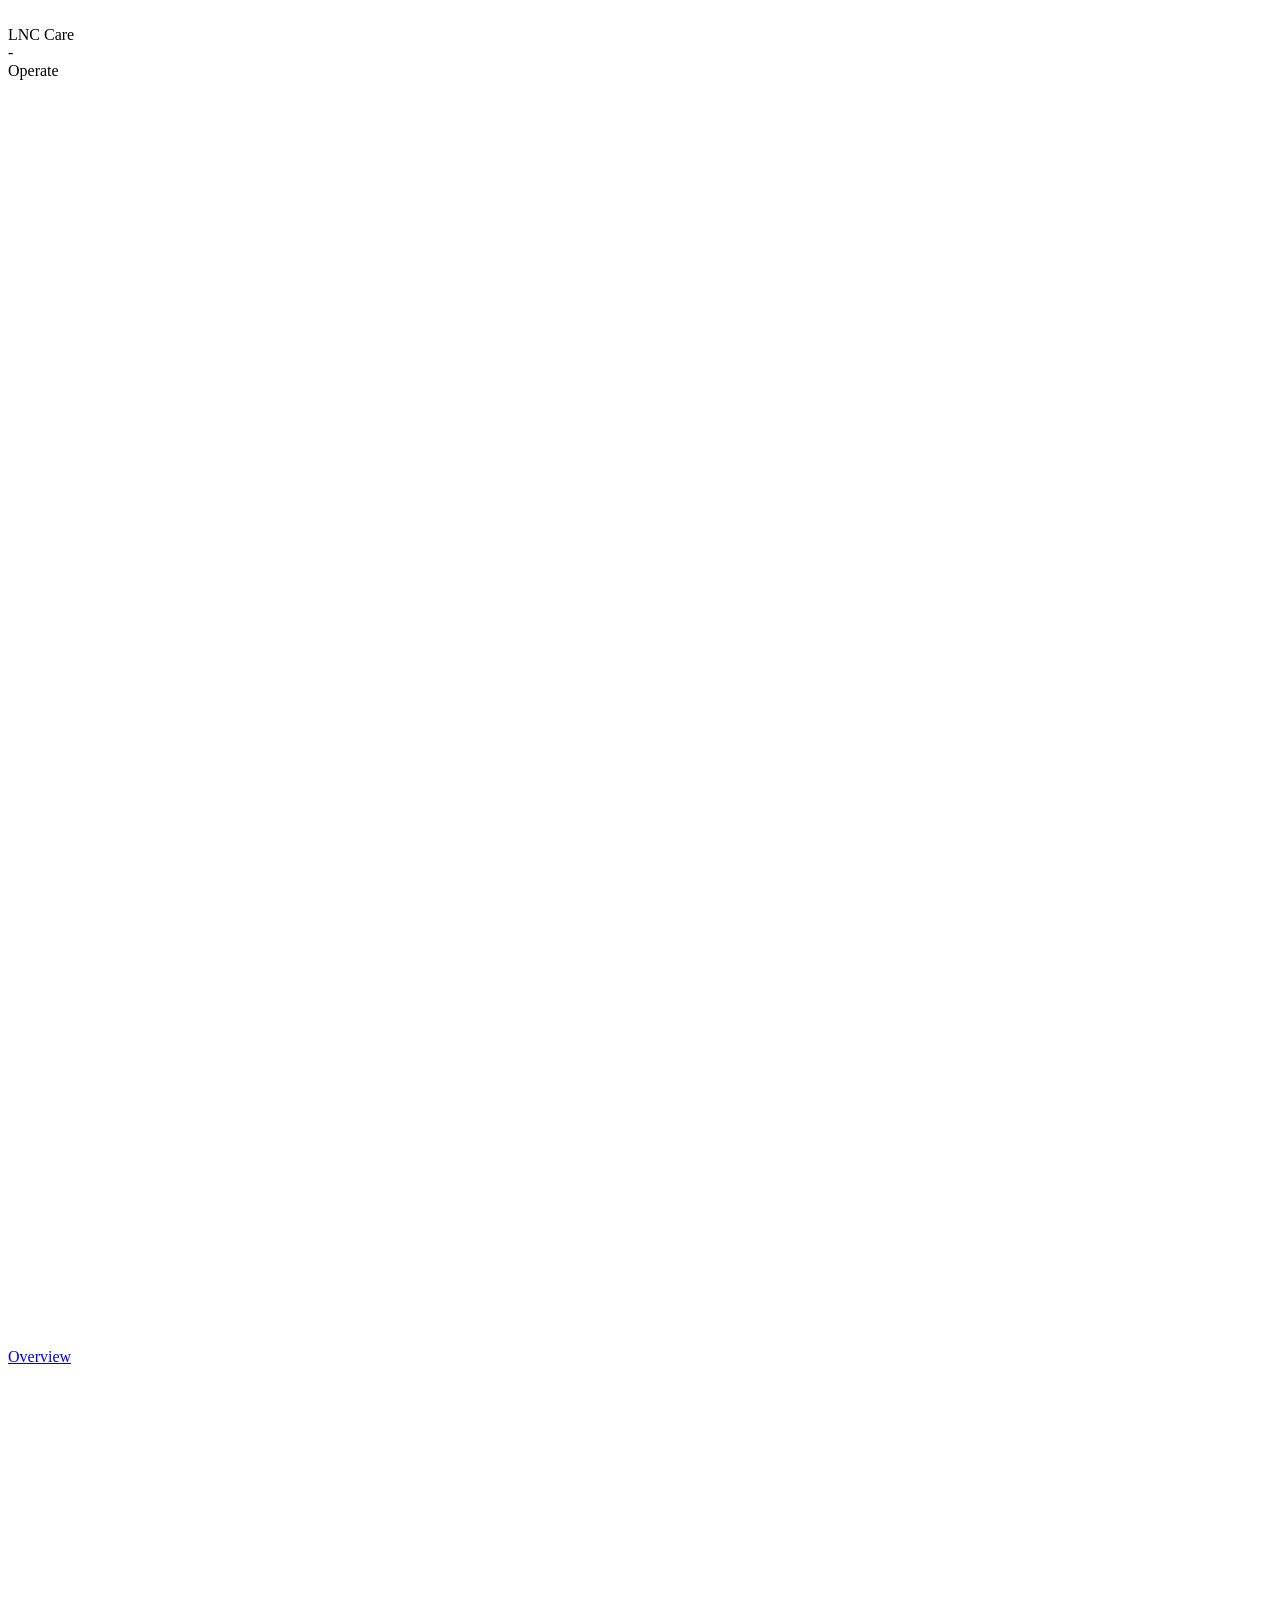
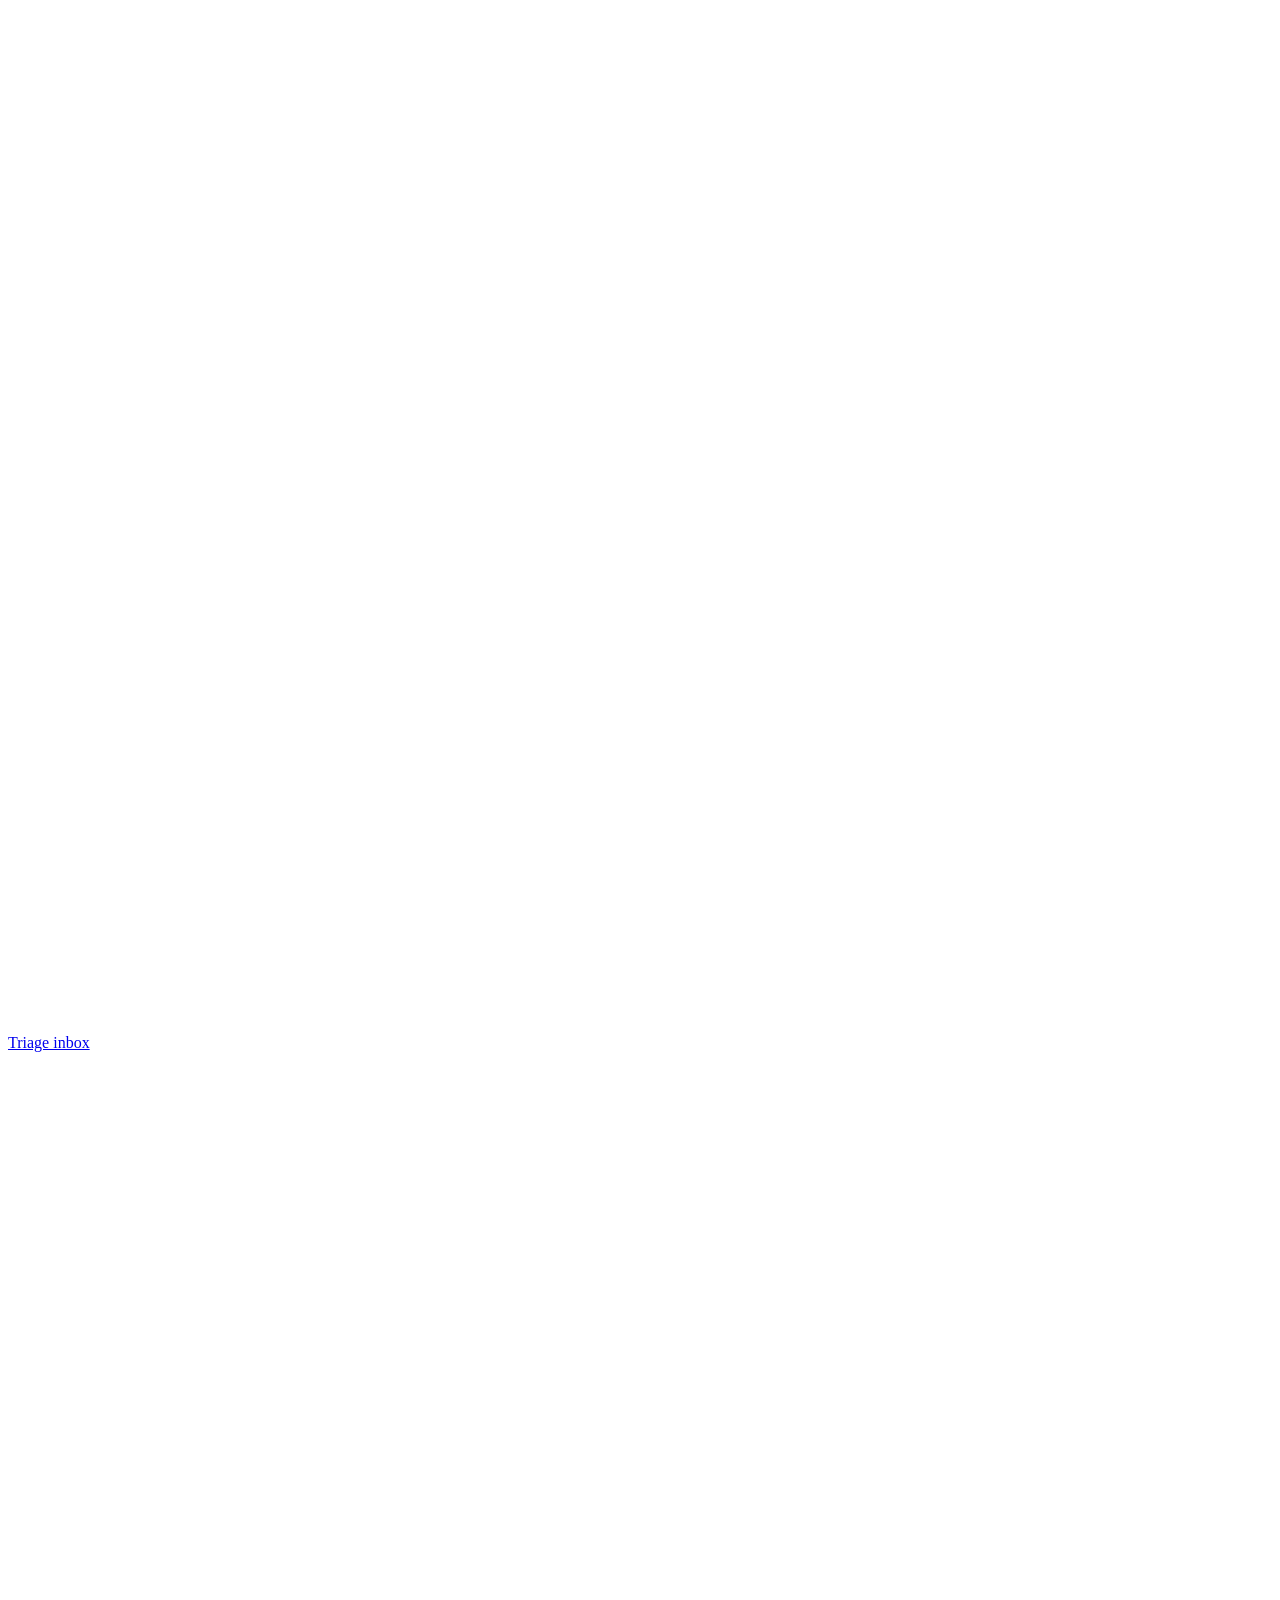
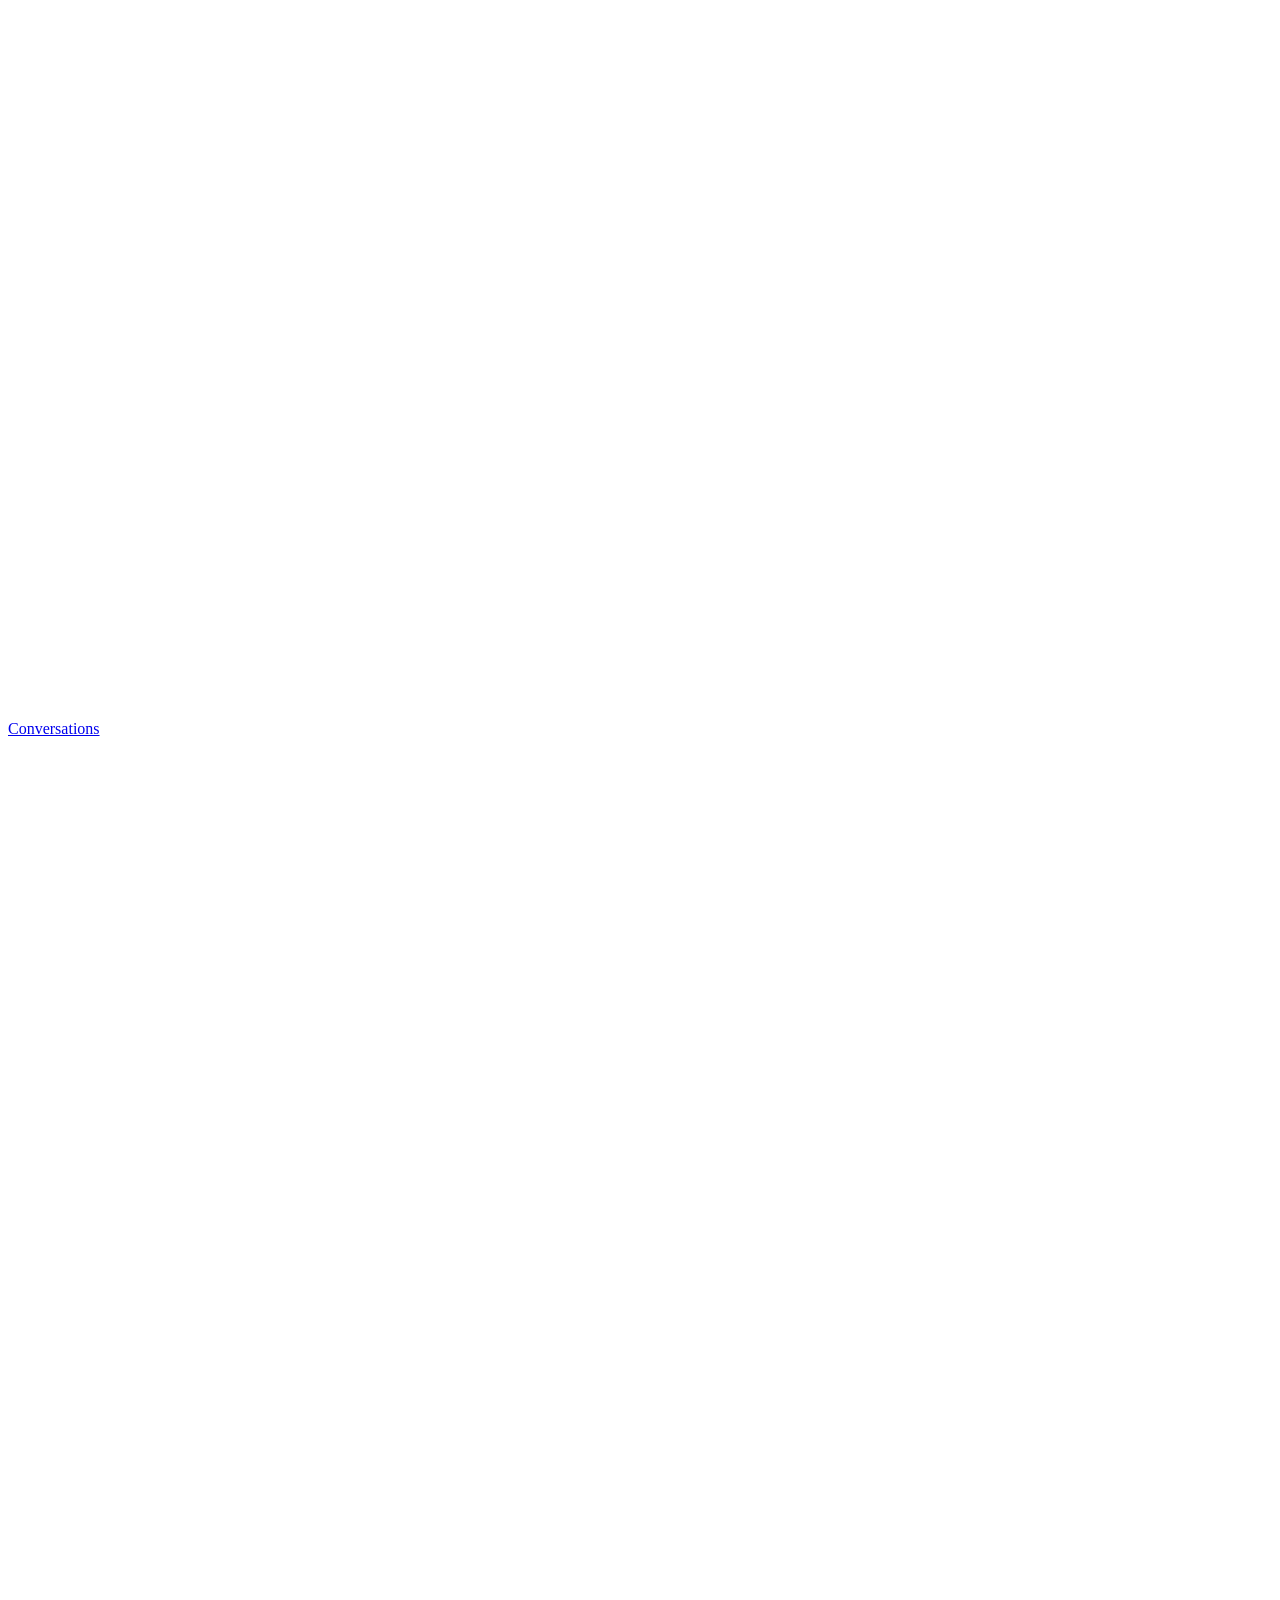
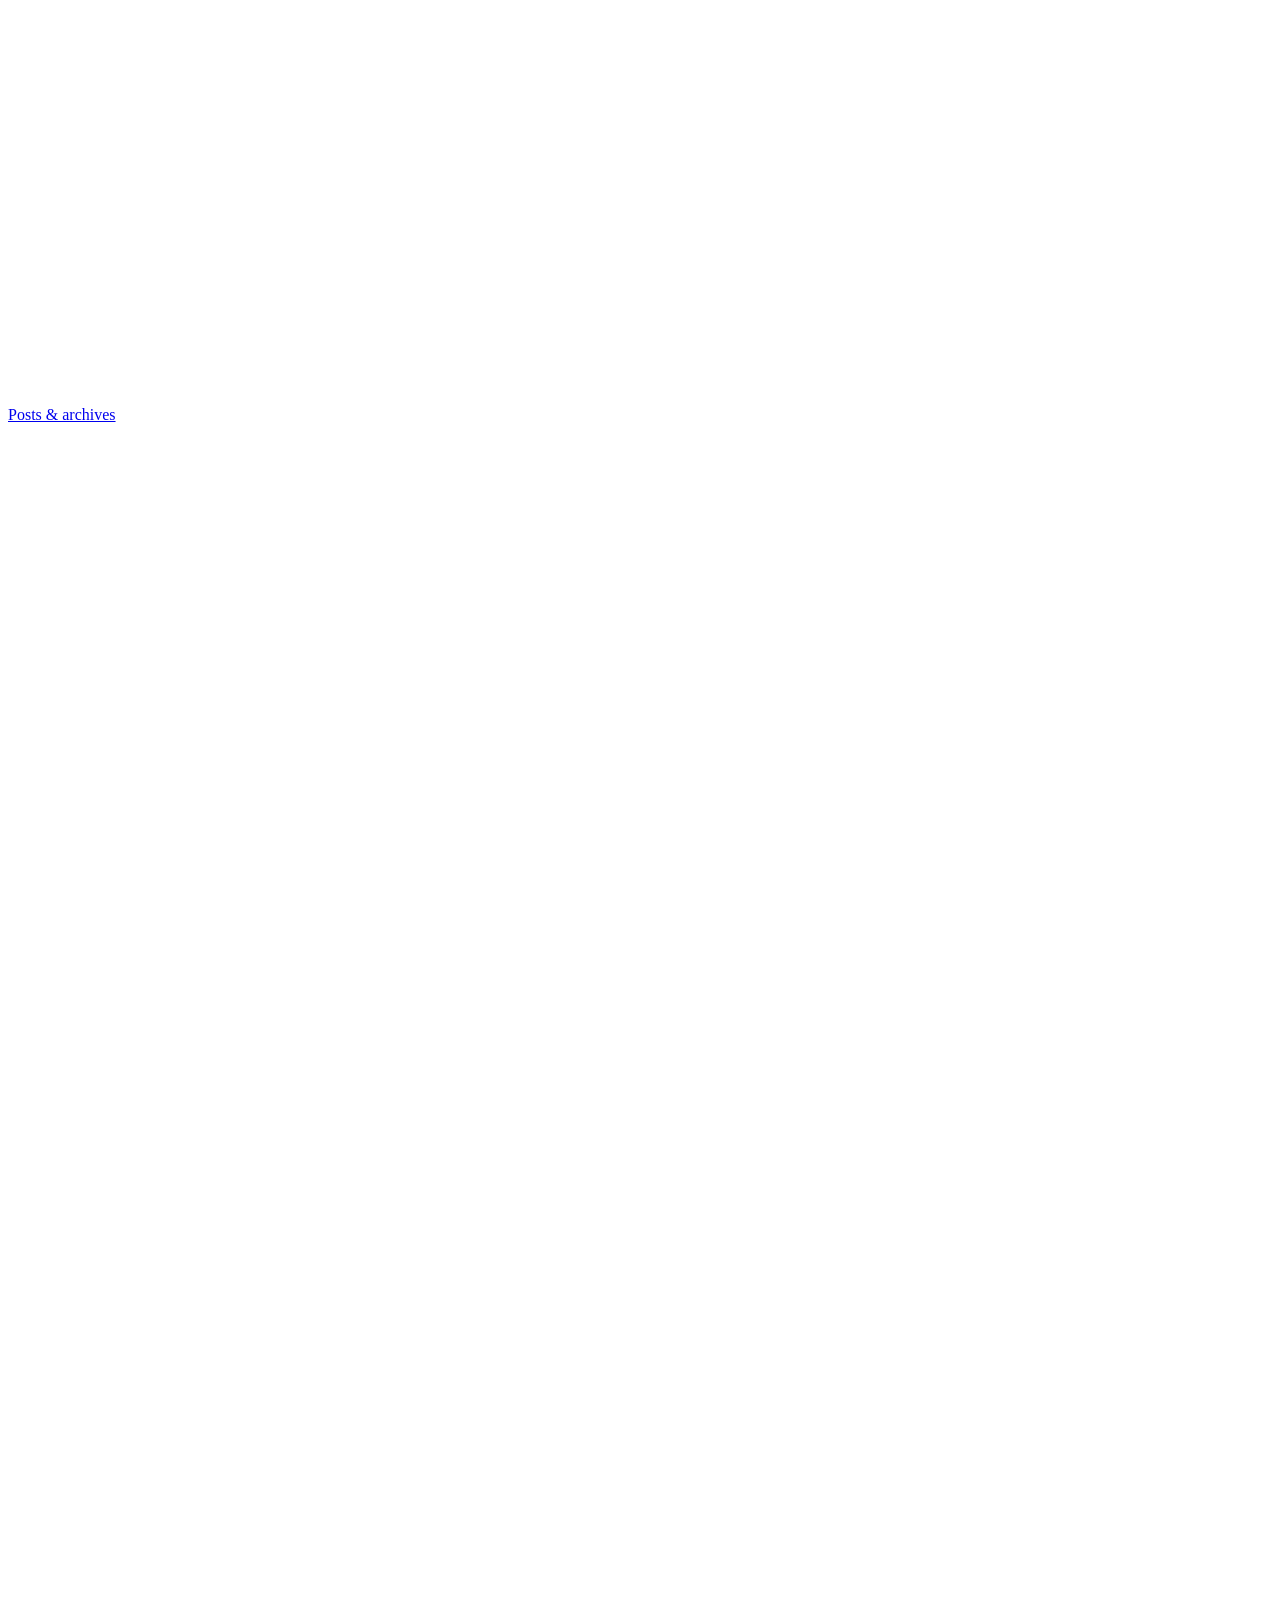
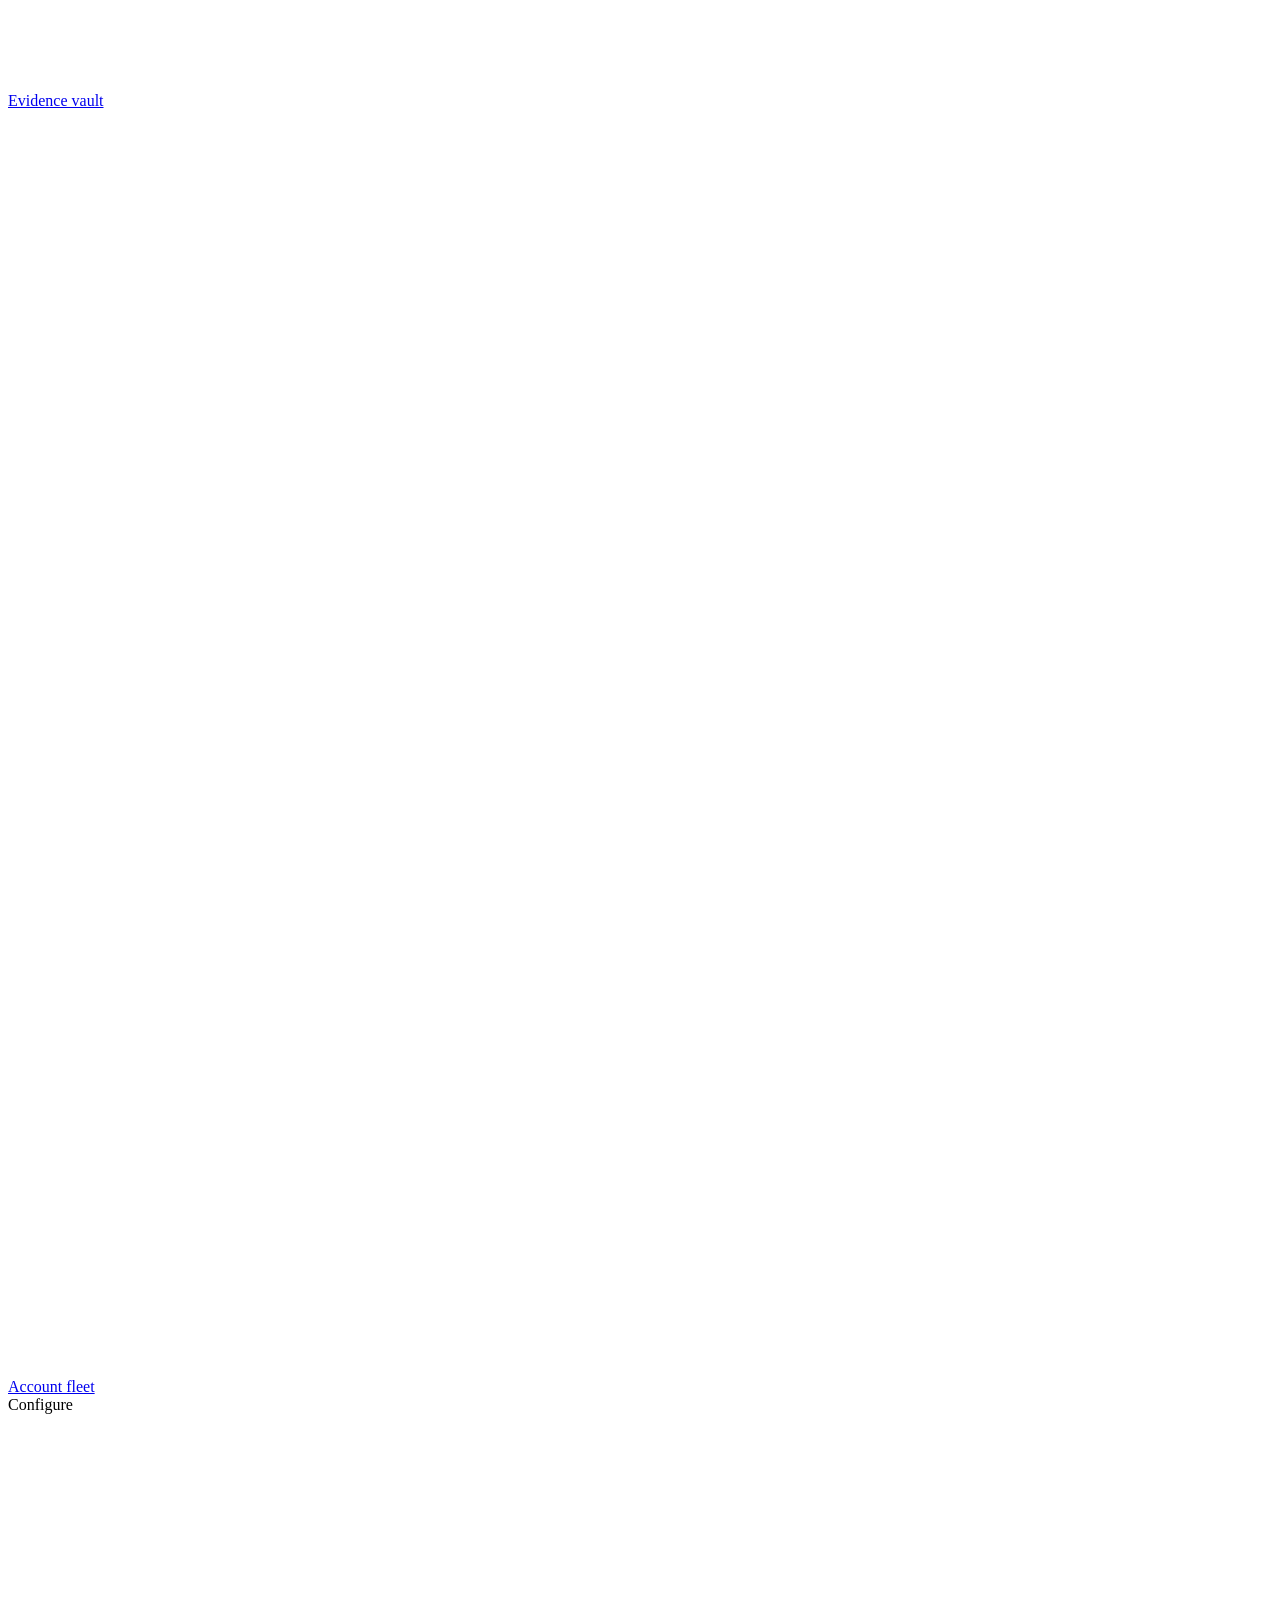
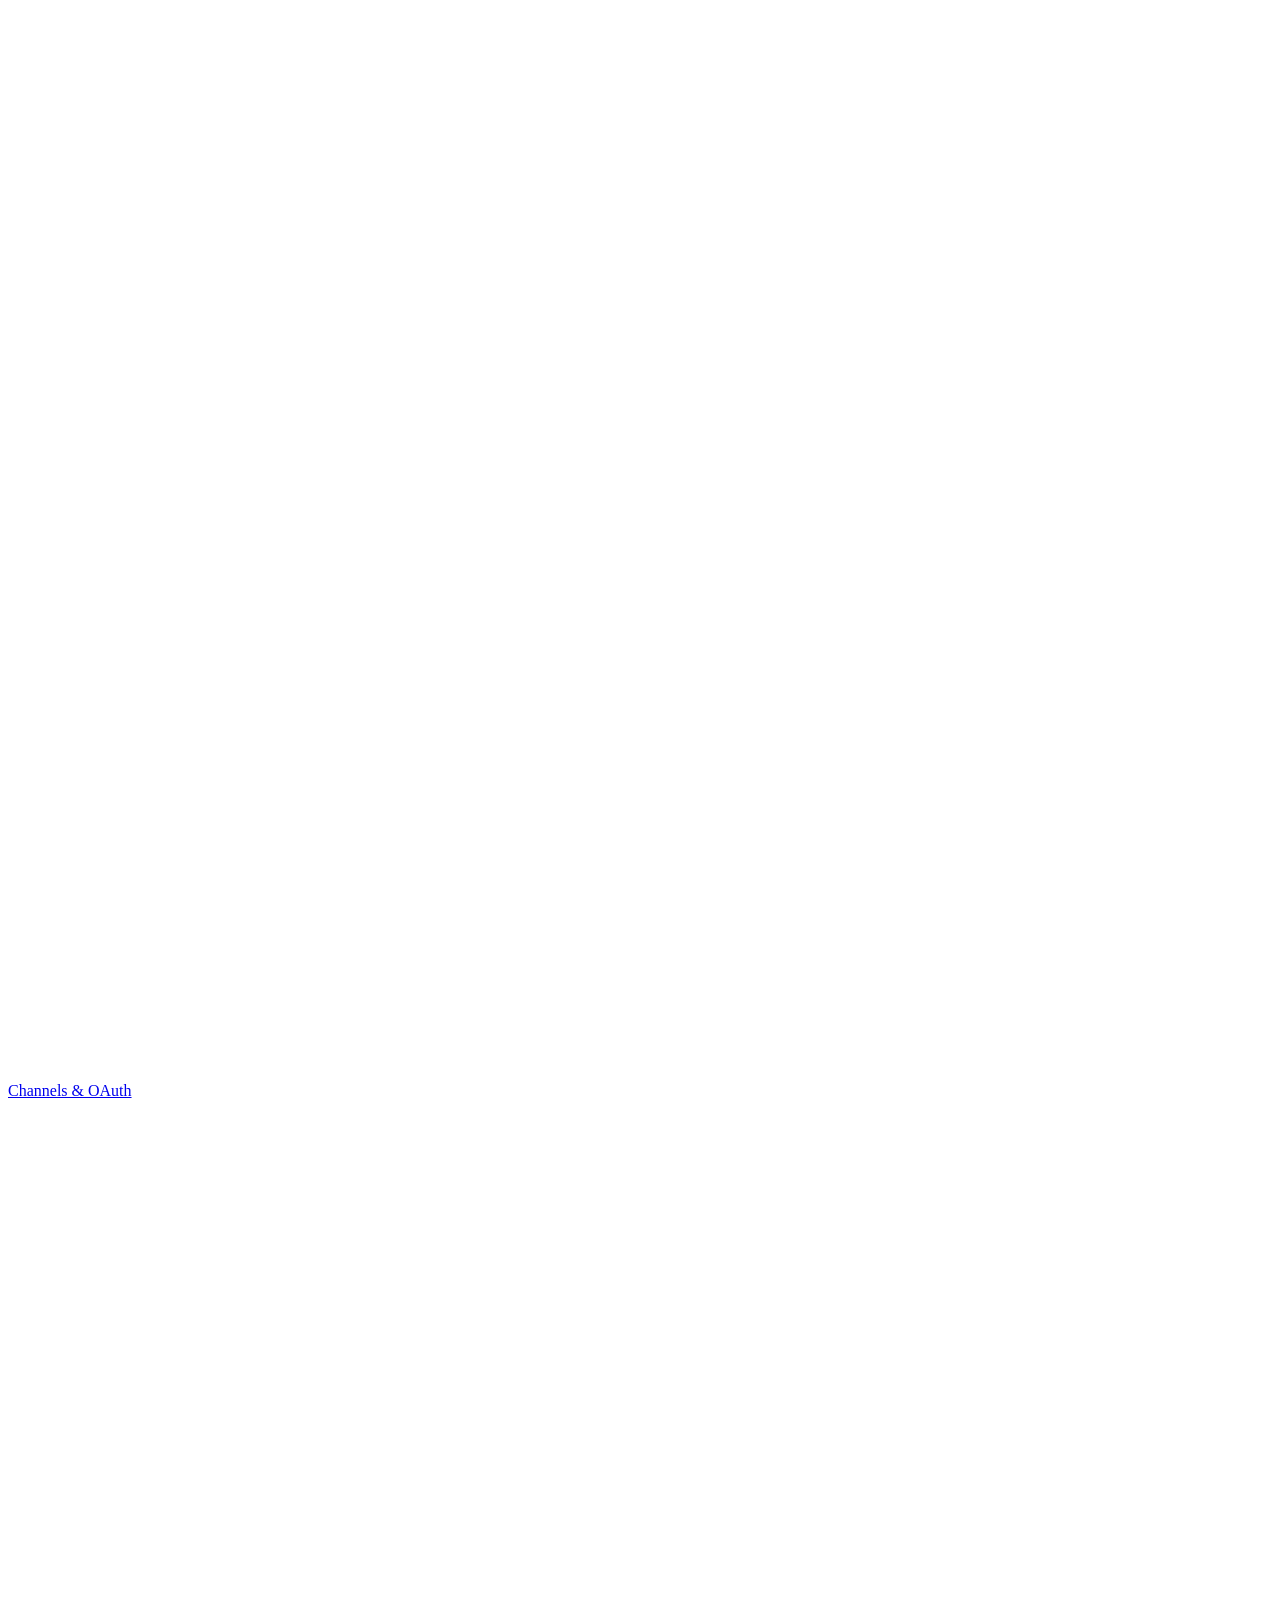
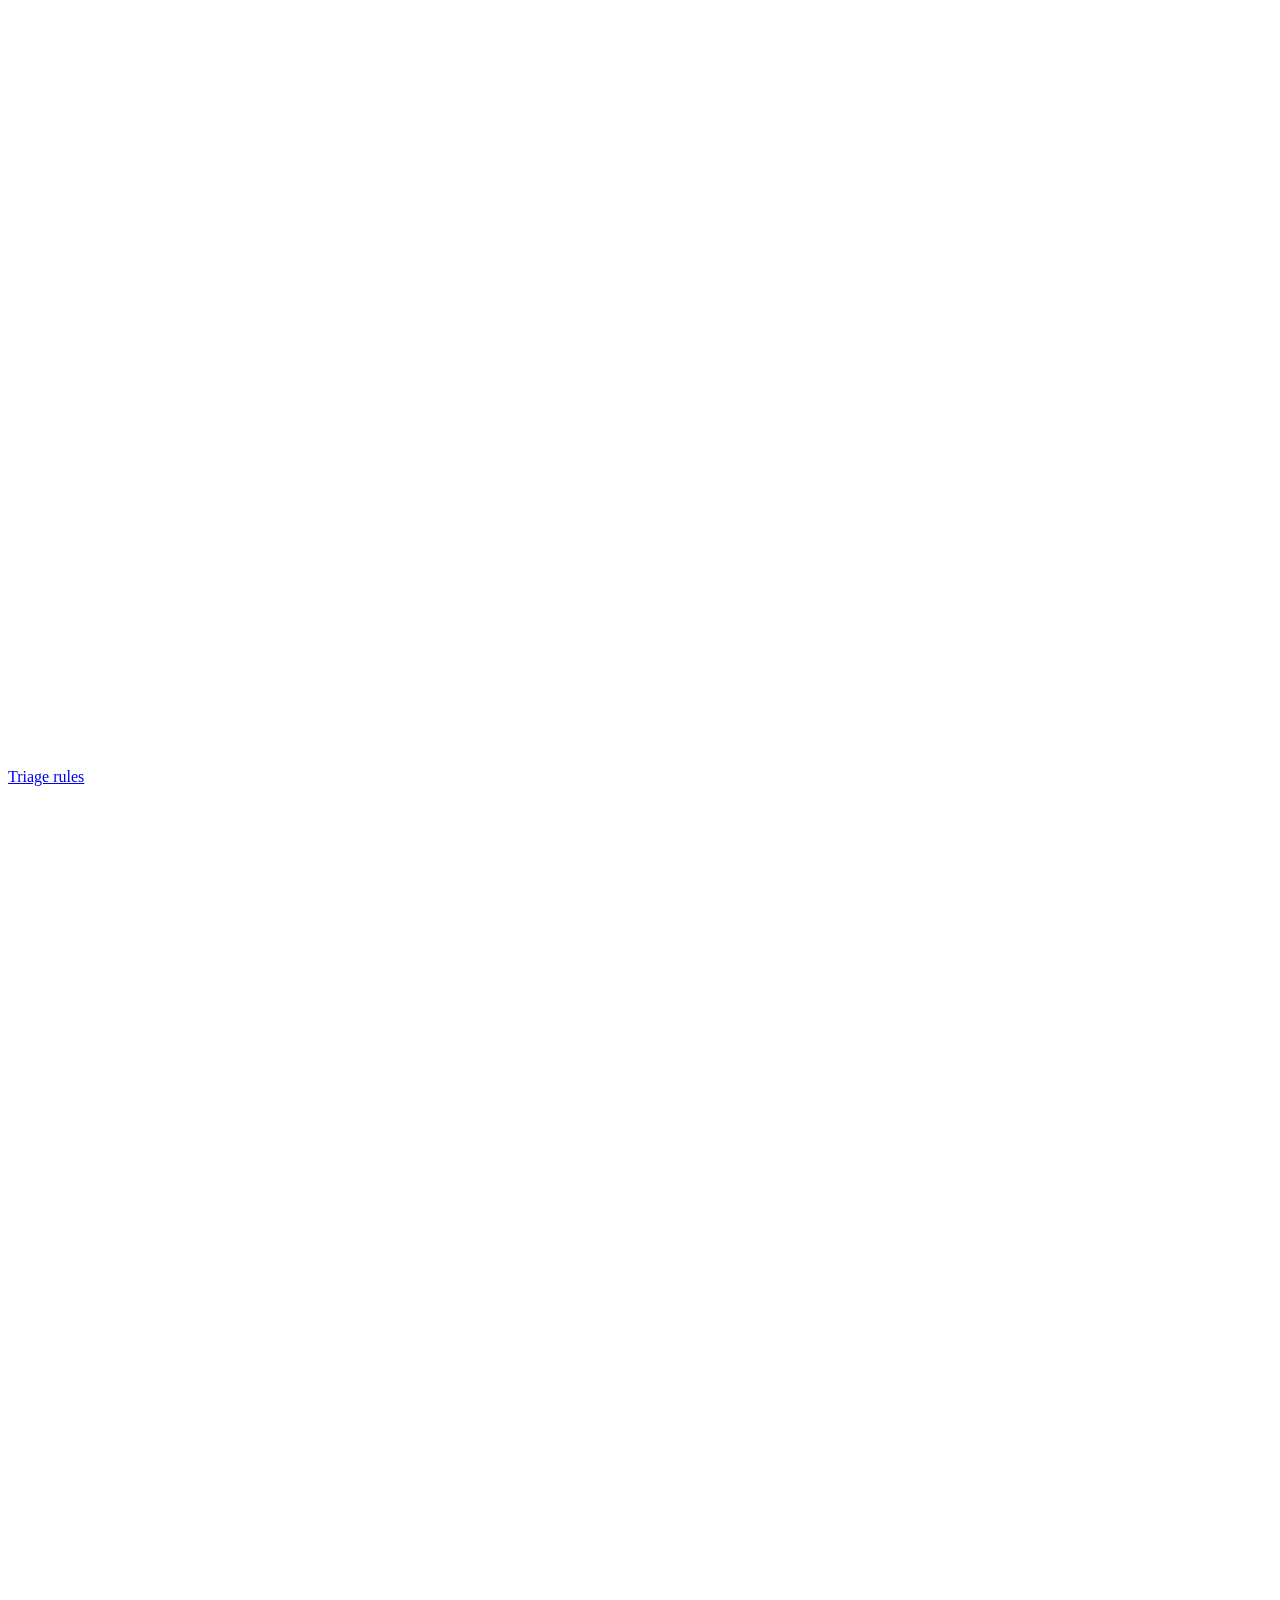
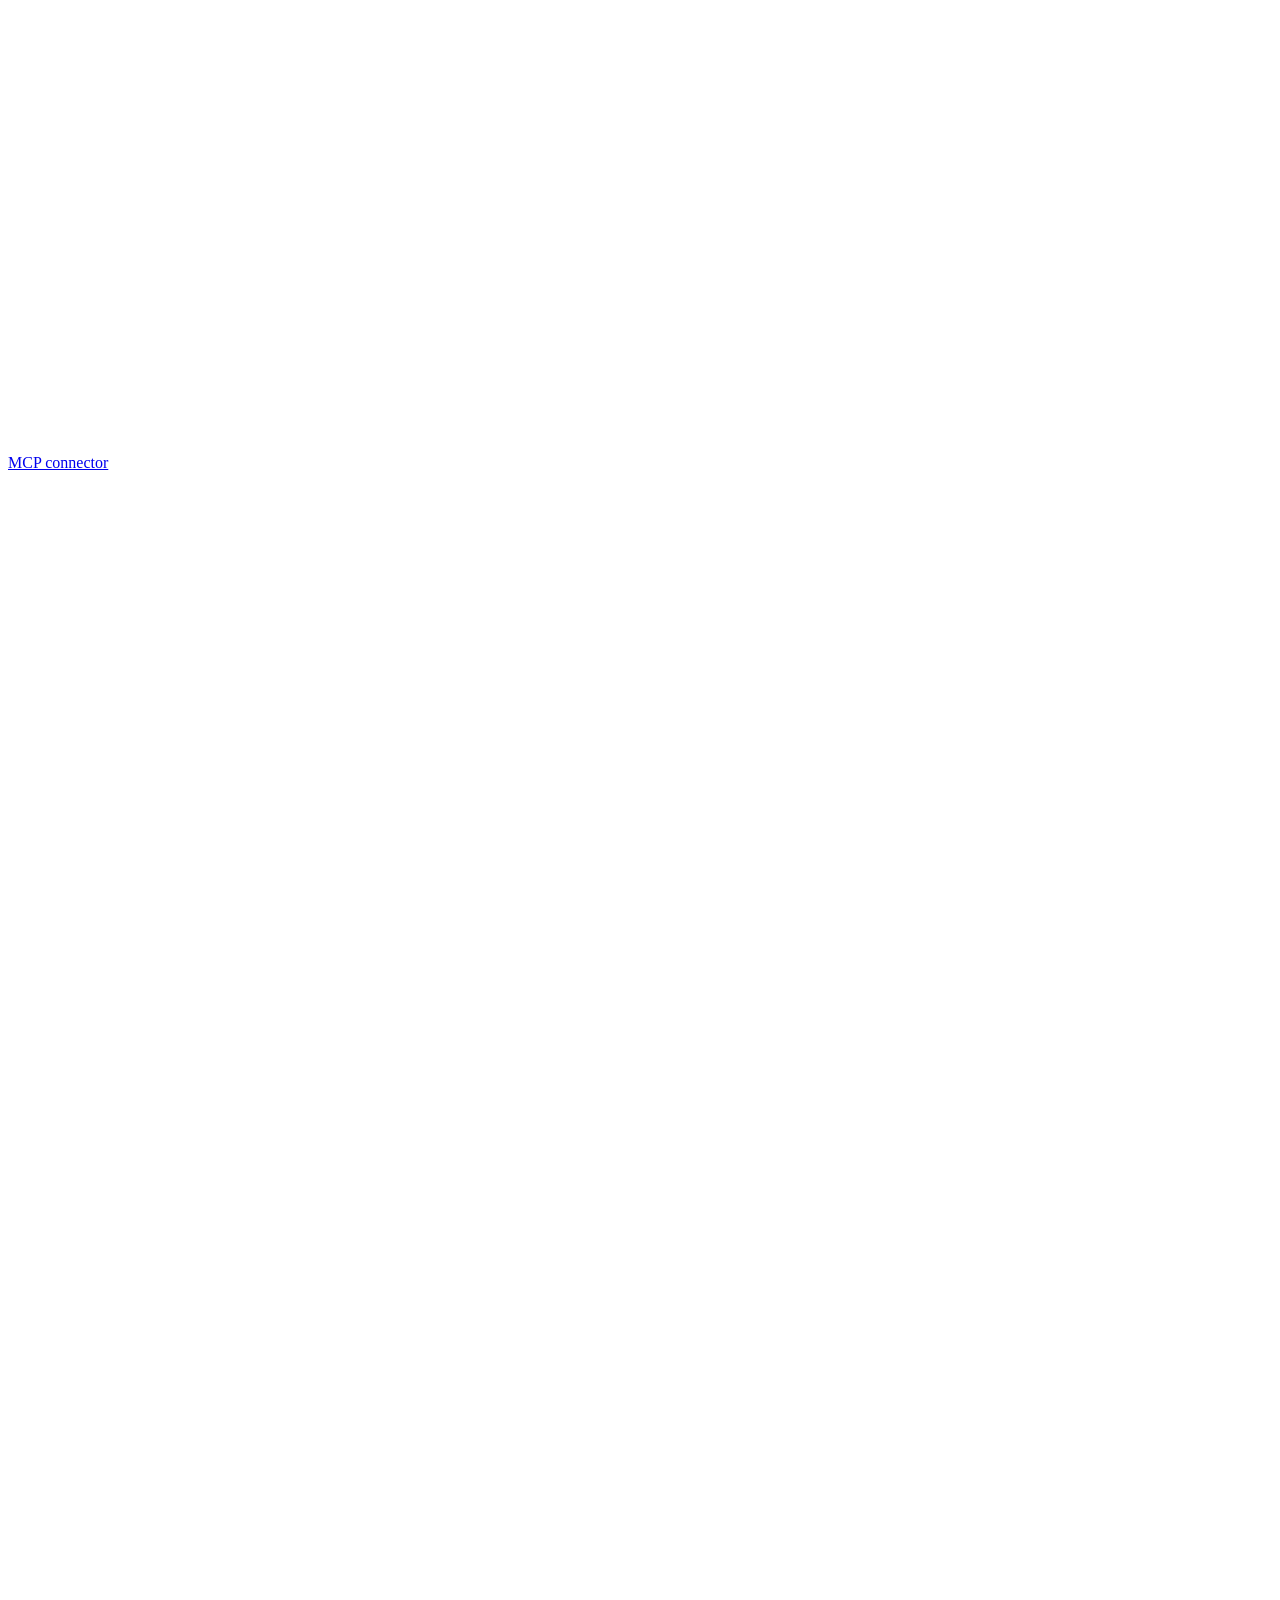
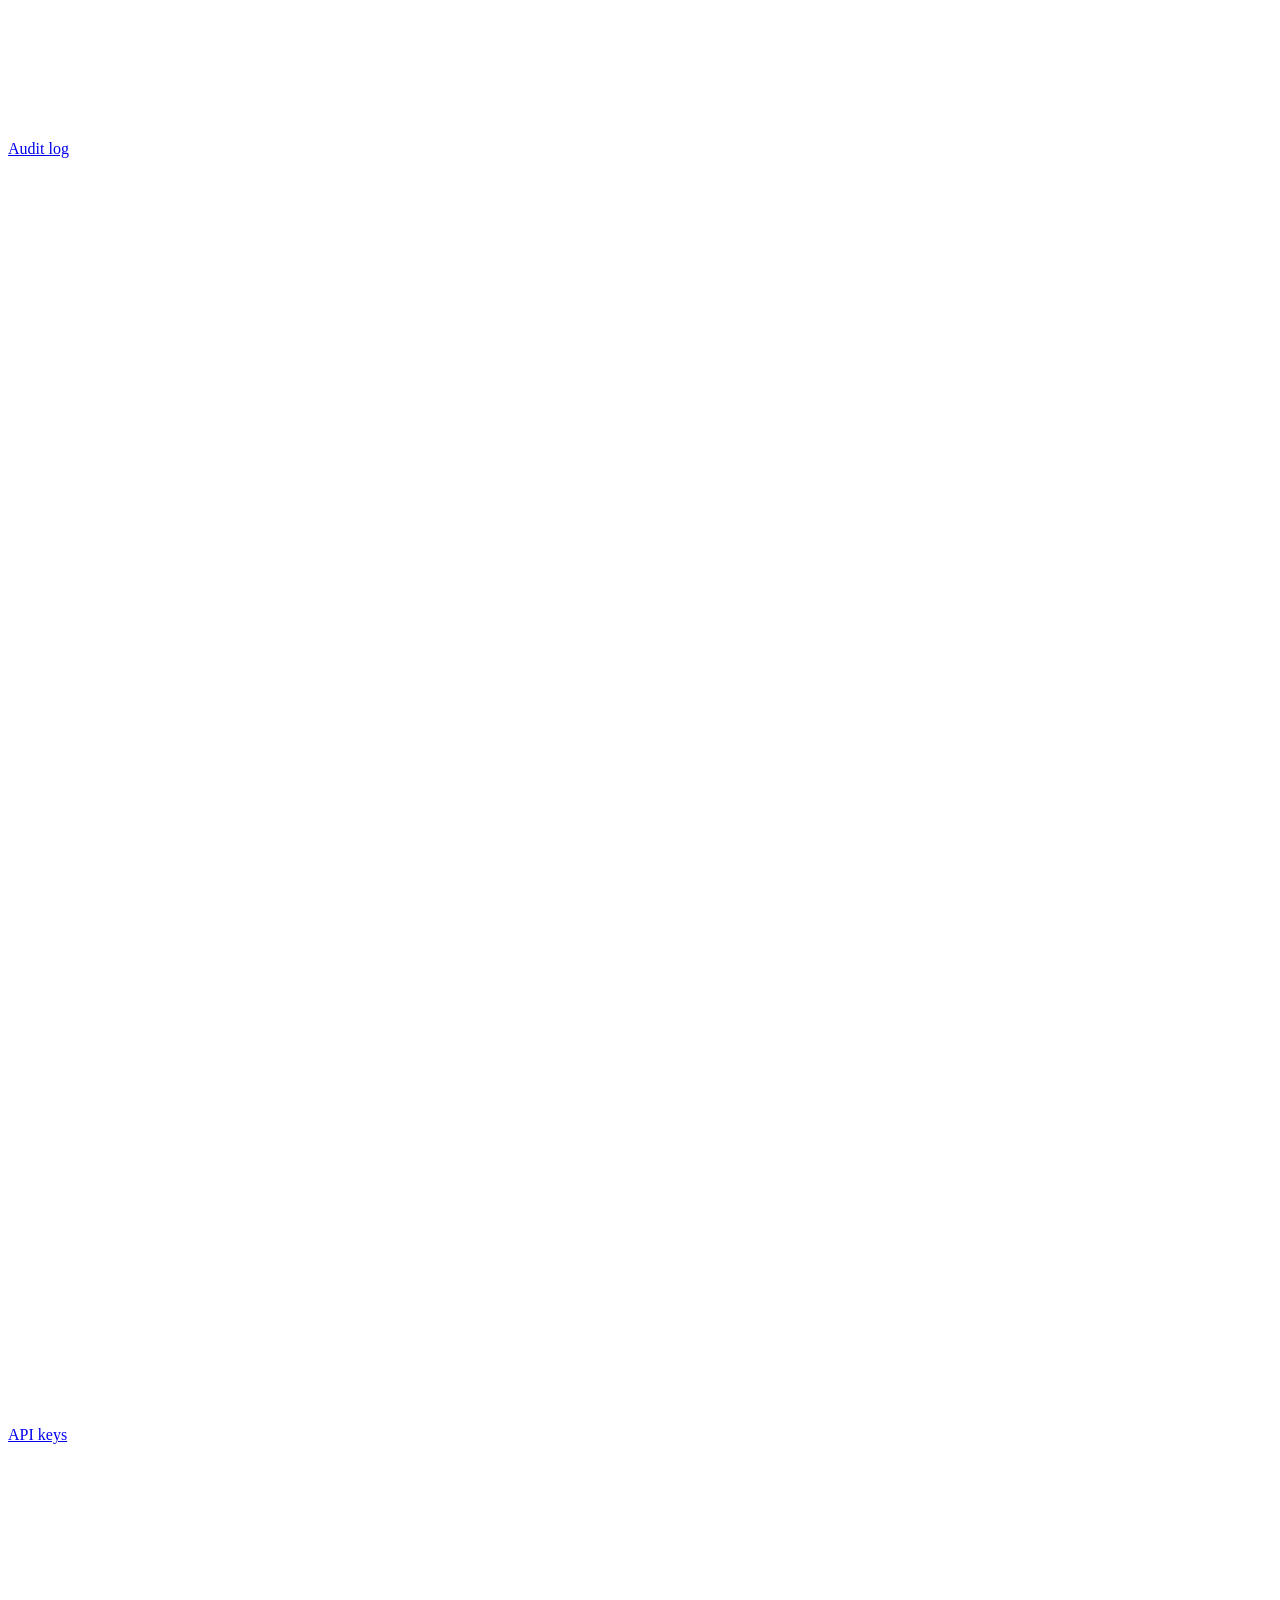
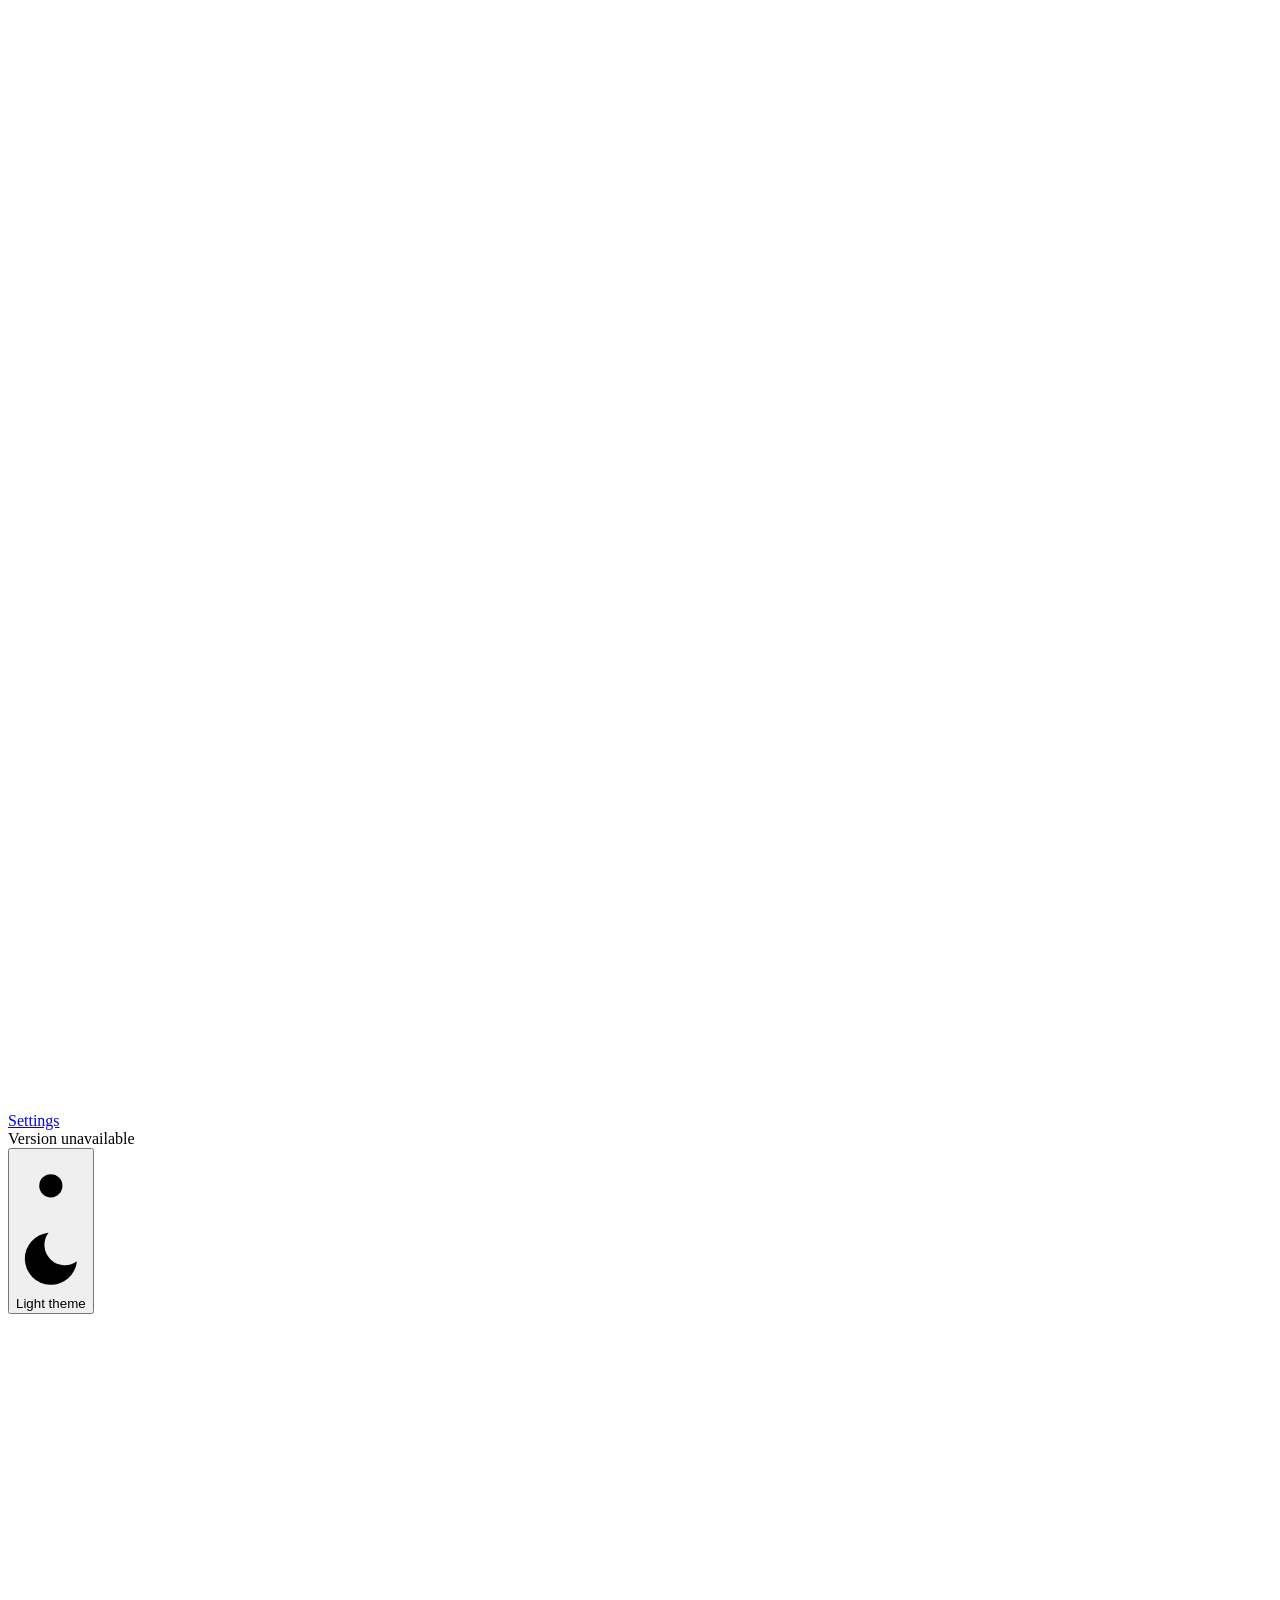
==== public/index.html @ 5f40bd28 "feat(rust): port entire lnc-care backend 1:1 to Rust Axum + Rusqlite WAL and remove legacy Python (v" ====
<!doctype html>
<html lang="en">
<head>
<meta charset="utf-8">
<meta name="viewport" content="width=device-width,initial-scale=1">
<title>LNC Care · Admin</title>
<link rel="icon" type="image/svg+xml" href="/icon.svg">
<link rel="icon" type="image/png" href="/icon.png">
<link rel="alternate icon" href="/favicon.ico">
<link rel="apple-touch-icon" href="/icon.png">
<link rel="stylesheet" href="/admin/style.css?v=0.4.0.0">
<script>try{document.documentElement.dataset.theme=localStorage.getItem('lnc-care-theme')||(matchMedia('(prefers-color-scheme: dark)').matches?'dark':'light')}catch(e){document.documentElement.dataset.theme='dark'}</script>
</head>
<body>
<div class="app">
  <aside class="side">
    <div class="side-brand">
      <img src="/icon.svg" alt="">
      <div><div class="t">LNC Care</div><div class="v" id="ver">-</div></div>
    </div>
    <div class="side-label">Operate</div>
    <a href="#overview" data-page="overview"><svg viewBox="0 0 24 24" fill="none" stroke-width="1.8" stroke-linecap="round" stroke-linejoin="round"><rect x="3" y="3" width="7" height="9" rx="1.5"/><rect x="14" y="3" width="7" height="5" rx="1.5"/><rect x="14" y="12" width="7" height="9" rx="1.5"/><rect x="3" y="16" width="7" height="5" rx="1.5"/></svg><span>Overview</span></a>
    <a href="#inbox" data-page="inbox"><svg viewBox="0 0 24 24" fill="none" stroke-width="1.8" stroke-linecap="round" stroke-linejoin="round"><path d="M22 12h-6l-2 3h-4l-2-3H2"/><path d="M5.5 5.1 2 12v6a2 2 0 0 0 2 2h16a2 2 0 0 0 2-2v-6l-3.5-6.9A2 2 0 0 0 16.7 4H7.3a2 2 0 0 0-1.8 1.1z"/></svg><span>Triage inbox</span><b class="count" id="count-inbox"></b></a>
    <a href="#conversations" data-page="conversations"><svg viewBox="0 0 24 24" fill="none" stroke-width="1.8" stroke-linecap="round" stroke-linejoin="round"><path d="M21 15a2 2 0 0 1-2 2H7l-4 4V5a2 2 0 0 1 2-2h14a2 2 0 0 1 2 2z"/></svg><span>Conversations</span><b class="count" id="count-conversations"></b></a>
    <a href="#posts" data-page="posts"><svg viewBox="0 0 24 24" fill="none" stroke-width="1.8" stroke-linecap="round" stroke-linejoin="round"><rect x="3" y="4" width="18" height="16" rx="2"/><path d="M7 8h10M7 12h6M7 16h8"/></svg><span>Posts &amp; archives</span><b class="count" id="count-posts"></b></a>
    <a href="#evidence" data-page="evidence"><svg viewBox="0 0 24 24" fill="none" stroke-width="1.8" stroke-linecap="round" stroke-linejoin="round"><path d="M14 2H6a2 2 0 0 0-2 2v16a2 2 0 0 0 2 2h12a2 2 0 0 0 2-2V8z"/><path d="M14 2v6h6M9 15l2 2 4-4"/></svg><span>Evidence vault</span><b class="count" id="count-evidence"></b></a>
    <a href="#fleet" data-page="fleet"><svg viewBox="0 0 24 24" fill="none" stroke-width="1.8" stroke-linecap="round" stroke-linejoin="round"><rect x="2" y="4" width="20" height="6" rx="2"/><rect x="2" y="14" width="20" height="6" rx="2"/><path d="M6 7h.01M6 17h.01"/></svg><span>Account fleet</span><b class="count" id="count-fleet"></b></a>
    <div class="side-label">Configure</div>
    <a href="#channels" data-page="channels"><svg viewBox="0 0 24 24" fill="none" stroke-width="1.8" stroke-linecap="round" stroke-linejoin="round"><path d="M9 7H6a4 4 0 0 0 0 8h3M15 7h3a4 4 0 0 1 0 8h-3M8 11h8"/></svg><span>Channels &amp; OAuth</span><b class="count" id="count-channels"></b></a>
    <a href="#rules" data-page="rules"><svg viewBox="0 0 24 24" fill="none" stroke-width="1.8" stroke-linecap="round" stroke-linejoin="round"><path d="M4 21v-7M4 10V3M12 21v-9M12 8V3M20 21v-5M20 12V3M1 14h6M9 8h6M17 16h6"/></svg><span>Triage rules</span></a>
    <a href="#connector" data-page="connector"><svg viewBox="0 0 24 24" fill="none" stroke-width="1.8" stroke-linecap="round" stroke-linejoin="round"><path d="M12 2v6M8 4v4M16 4v4"/><rect x="5" y="8" width="14" height="6" rx="2"/><path d="M12 14v4a3 3 0 0 1-3 3H7"/></svg><span>MCP connector</span></a>
    <a href="#audit" data-page="audit"><svg viewBox="0 0 24 24" fill="none" stroke-width="1.8" stroke-linecap="round" stroke-linejoin="round"><path d="M12 22s8-4 8-10V5l-8-3-8 3v7c0 6 8 10 8 10z"/><path d="m9 12 2 2 4-4"/></svg><span>Audit log</span></a>
    <a href="#keys" data-page="keys"><svg viewBox="0 0 24 24" fill="none" stroke-width="1.8" stroke-linecap="round" stroke-linejoin="round"><circle cx="7.5" cy="15.5" r="4.5"/><path d="m10.8 12.2 9.7-9.7M15.5 7.5l3 3M18.5 4.5l3 3"/></svg><span>API keys</span></a>
    <a href="#settings" data-page="settings"><svg viewBox="0 0 24 24" fill="none" stroke-width="1.8" stroke-linecap="round" stroke-linejoin="round"><circle cx="12" cy="12" r="3"/><path d="M19.4 15a1.7 1.7 0 0 0 .3 1.9l.1.1a2 2 0 1 1-2.9 2.9l-.1-.1a1.7 1.7 0 0 0-1.9-.3 1.7 1.7 0 0 0-1 1.5V21a2 2 0 1 1-4 0v-.1a1.7 1.7 0 0 0-1.1-1.6 1.7 1.7 0 0 0-1.9.3l-.1.1a2 2 0 1 1-2.9-2.9l.1-.1a1.7 1.7 0 0 0 .3-1.9 1.7 1.7 0 0 0-1.5-1H3a2 2 0 1 1 0-4h.1a1.7 1.7 0 0 0 1.6-1.1 1.7 1.7 0 0 0-.3-1.9l-.1-.1a2 2 0 1 1 2.9-2.9l.1.1a1.7 1.7 0 0 0 1.9.3H9a1.7 1.7 0 0 0 1-1.5V3a2 2 0 1 1 4 0v.1a1.7 1.7 0 0 0 1 1.5 1.7 1.7 0 0 0 1.9-.3l.1-.1a2 2 0 1 1 2.9 2.9l-.1.1a1.7 1.7 0 0 0-.3 1.9v.1a1.7 1.7 0 0 0 1.5 1h.1a2 2 0 1 1 0 4h-.1a1.7 1.7 0 0 0-1.5 1z"/></svg><span>Settings</span></a>
    <div class="side-foot">
      <div class="app-build" id="app-build">Version unavailable</div>
      <button type="button" class="theme-toggle" id="theme-toggle" aria-label="Toggle light and dark theme"><svg class="sun" viewBox="0 0 24 24"><circle cx="12" cy="12" r="4"/><path d="M12 2v2M12 20v2M4.9 4.9l1.4 1.4M17.7 17.7l1.4 1.4M2 12h2M20 12h2M4.9 19.1l1.4-1.4M17.7 6.3l1.4-1.4"/></svg><svg class="moon" viewBox="0 0 24 24"><path d="M21 12.8A9 9 0 1 1 11.2 3a7 7 0 0 0 9.8 9.8z"/></svg><span id="theme-label">Light theme</span></button>
      <a href="#" id="signout"><svg viewBox="0 0 24 24" fill="none" stroke-width="1.8" stroke-linecap="round" stroke-linejoin="round"><path d="M9 21H5a2 2 0 0 1-2-2V5a2 2 0 0 1 2-2h4"/><path d="m16 17 5-5-5-5M21 12H9"/></svg><span>Sign out</span></a>
    </div>
  </aside>

  <div class="main">
    <header class="topbar">
      <div class="crumb" id="crumb"><span id="org-name">LNC Care</span> / <b>Overview</b></div>
      <div class="topright">
        <a href="/api/auth/sso/redirect?peer=lnc-agent-hub" id="sso-hub-link" class="btn btn-sm btn-ghost" hidden title="Open LNC Agent Hub with single sign-on">Open Agent Hub &#8599;</a>
        <a href="/api/auth/sso/redirect?peer=lnc-ads" id="sso-ads-link" class="btn btn-sm btn-ghost" hidden title="Open LNC Ads with single sign-on">Open LNC Ads &#8599;</a>
        <label class="shop-switch"><span>Shop</span><select id="shop-select" aria-label="Shop context"></select></label>
        <span id="health" class="pill dim"><span class="dot"></span>Checking</span>
      </div>
    </header>

    <main class="content" id="main-content">
      <section class="page" id="page-overview">
        <div class="page-head">
          <div><h1 class="page-title">Overview</h1><p class="page-sub">Owned social channels, triage metrics, shared platform vault and safety gates.</p></div>
          <div class="toolbar">
            <button type="button" class="btn btn-icon btn-ghost" data-refresh title="Refresh inventory" aria-label="Refresh inventory"><svg viewBox="0 0 24 24" stroke-width="1.8" stroke-linecap="round" stroke-linejoin="round"><path d="M21 12a9 9 0 1 1-2.6-6.4L21 8"/><path d="M21 3v5h-5"/></svg></button>
            <button type="button" class="btn btn-sm btn-primary" data-hub-sync>Sync Vault</button>
          </div>
        </div>
        <div id="body-overview"><div class="skel" style="width:50%"></div></div>
      </section>

      <section class="page" id="page-inbox">
        <div class="page-head">
          <div><h1 class="page-title">Triage &amp; Consultation Queue</h1><p class="page-sub">Prompt-injection isolated rubric evaluation, human calibration and consultation draft studio.</p></div>
          <div class="toolbar">
            <button type="button" class="btn btn-icon btn-ghost" data-refresh title="Refresh queue" aria-label="Refresh queue"><svg viewBox="0 0 24 24" stroke-width="1.8" stroke-linecap="round" stroke-linejoin="round"><path d="M21 12a9 9 0 1 1-2.6-6.4L21 8"/><path d="M21 3v5h-5"/></svg></button>
          </div>
        </div>
        <div id="body-inbox"><div class="skel" style="width:60%"></div></div>
      </section>

      <section class="page" id="page-conversations">
        <div class="page-head">
          <div><h1 class="page-title">Conversations &amp; Leads</h1><p class="page-sub">Omnichannel direct messages, qualified customer leads and operator handoff tickets.</p></div>
          <div class="toolbar">
            <button type="button" class="btn btn-icon btn-ghost" data-refresh title="Refresh conversations" aria-label="Refresh conversations"><svg viewBox="0 0 24 24" stroke-width="1.8" stroke-linecap="round" stroke-linejoin="round"><path d="M21 12a9 9 0 1 1-2.6-6.4L21 8"/><path d="M21 3v5h-5"/></svg></button>
          </div>
        </div>
        <div id="body-conversations"><div class="skel" style="width:55%"></div></div>
      </section>

      <section class="page" id="page-posts">
        <div class="page-head">
          <div><h1 class="page-title">Posts &amp; Archives</h1><p class="page-sub">Ingested posts and reels, daily metric snapshot series and SHA-256 media archives.</p></div>
          <div class="toolbar">
            <button type="button" class="btn btn-icon btn-ghost" data-refresh title="Refresh posts" aria-label="Refresh posts"><svg viewBox="0 0 24 24" stroke-width="1.8" stroke-linecap="round" stroke-linejoin="round"><path d="M21 12a9 9 0 1 1-2.6-6.4L21 8"/><path d="M21 3v5h-5"/></svg></button>
          </div>
        </div>
        <div id="body-posts"><div class="skel" style="width:55%"></div></div>
      </section>

      <section class="page" id="page-evidence">
        <div class="page-head">
          <div><h1 class="page-title">Evidence Vault</h1><p class="page-sub">Five-layer forensic evidence preservation, SHA-256 chain of custody and deletion watchdog.</p></div>
          <div class="toolbar">
            <button type="button" class="btn btn-icon btn-ghost" data-refresh title="Refresh evidence cases" aria-label="Refresh evidence cases"><svg viewBox="0 0 24 24" stroke-width="1.8" stroke-linecap="round" stroke-linejoin="round"><path d="M21 12a9 9 0 1 1-2.6-6.4L21 8"/><path d="M21 3v5h-5"/></svg></button>
          </div>
        </div>
        <div id="body-evidence"><div class="skel" style="width:50%"></div></div>
      </section>

      <section class="page" id="page-fleet">
        <div class="page-head">
          <div><h1 class="page-title">Account Fleet</h1><p class="page-sub">Isolated runtime profiles across Official Graph API, VeilBrowser and Orbine ARM64.</p></div>
          <div class="toolbar">
            <button type="button" class="btn btn-icon btn-ghost" data-refresh title="Refresh fleet" aria-label="Refresh fleet"><svg viewBox="0 0 24 24" stroke-width="1.8" stroke-linecap="round" stroke-linejoin="round"><path d="M21 12a9 9 0 1 1-2.6-6.4L21 8"/><path d="M21 3v5h-5"/></svg></button>
          </div>
        </div>
        <div id="body-fleet"><div class="skel" style="width:50%"></div></div>
      </section>

      <section class="page" id="page-channels">
        <div class="page-head">
          <div><h1 class="page-title">Channels &amp; OAuth</h1><p class="page-sub">Shared platform vault broker, provider OAuth credentials and channel approval.</p></div>
          <div class="toolbar">
            <button type="button" class="btn btn-icon btn-ghost" data-refresh title="Refresh channels" aria-label="Refresh channels"><svg viewBox="0 0 24 24" stroke-width="1.8" stroke-linecap="round" stroke-linejoin="round"><path d="M21 12a9 9 0 1 1-2.6-6.4L21 8"/><path d="M21 3v5h-5"/></svg></button>
            <button type="button" class="btn btn-sm btn-primary" data-hub-sync>Sync Shared Vault</button>
          </div>
        </div>
        <div id="body-channels"><div class="skel" style="width:50%"></div></div>
      </section>

      <section class="page" id="page-rules">
        <div class="page-head">
          <div><h1 class="page-title">Triage Rules</h1><p class="page-sub">Deterministic keyword, regular expression and author pre-routing rules.</p></div>
          <div class="toolbar">
            <button type="button" class="btn btn-icon btn-ghost" data-refresh title="Refresh rules" aria-label="Refresh rules"><svg viewBox="0 0 24 24" stroke-width="1.8" stroke-linecap="round" stroke-linejoin="round"><path d="M21 12a9 9 0 1 1-2.6-6.4L21 8"/><path d="M21 3v5h-5"/></svg></button>
          </div>
        </div>
        <div id="body-rules"><div class="skel" style="width:45%"></div></div>
      </section>

      <section class="page" id="page-connector">
        <div class="page-head">
          <div><h1 class="page-title">MCP Connector</h1><p class="page-sub">Business MCP Hub boundary, unified Agent Hub MCP gateway and delegated scopes.</p></div>
          <div class="toolbar">
            <button type="button" class="btn btn-icon btn-ghost" data-refresh title="Refresh connector" aria-label="Refresh connector"><svg viewBox="0 0 24 24" stroke-width="1.8" stroke-linecap="round" stroke-linejoin="round"><path d="M21 12a9 9 0 1 1-2.6-6.4L21 8"/><path d="M21 3v5h-5"/></svg></button>
          </div>
        </div>
        <div id="body-connector"><div class="skel" style="width:45%"></div></div>
      </section>

      <section class="page" id="page-audit">
        <div class="page-head">
          <div><h1 class="page-title">Audit Log</h1><p class="page-sub">Append-only SHA-256 hash-chained record of every operator and agent action.</p></div>
          <div class="toolbar">
            <button type="button" class="btn btn-icon btn-ghost" data-refresh title="Refresh audit log" aria-label="Refresh audit log"><svg viewBox="0 0 24 24" stroke-width="1.8" stroke-linecap="round" stroke-linejoin="round"><path d="M21 12a9 9 0 1 1-2.6-6.4L21 8"/><path d="M21 3v5h-5"/></svg></button>
            <button type="button" class="btn btn-sm" id="audit-verify-btn">Verify Chain</button>
          </div>
        </div>
        <div id="body-audit"><div class="skel" style="width:55%"></div></div>
      </section>

      <section class="page" id="page-keys">
        <div class="page-head">
          <div><h1 class="page-title">API Keys</h1><p class="page-sub">Service API keys, management session ownership and outbound ecosystem integrations.</p></div>
          <div class="toolbar">
            <button type="button" class="btn btn-icon btn-ghost" data-refresh title="Refresh credentials" aria-label="Refresh credentials"><svg viewBox="0 0 24 24" stroke-width="1.8" stroke-linecap="round" stroke-linejoin="round"><path d="M21 12a9 9 0 1 1-2.6-6.4L21 8"/><path d="M21 3v5h-5"/></svg></button>
          </div>
        </div>
        <div id="body-keys"><div class="skel" style="width:50%"></div></div>
      </section>

      <section class="page" id="page-settings">
        <div class="page-head">
          <div><h1 class="page-title">Settings</h1><p class="page-sub">Runtime configuration and write-only Hub pairing secrets. Environment values win when set.</p></div>
          <div class="toolbar">
            <button type="button" class="btn btn-icon btn-ghost" data-refresh title="Refresh settings" aria-label="Refresh settings"><svg viewBox="0 0 24 24" stroke-width="1.8" stroke-linecap="round" stroke-linejoin="round"><path d="M21 12a9 9 0 1 1-2.6-6.4L21 8"/><path d="M21 3v5h-5"/></svg></button>
          </div>
        </div>
        <div id="body-settings"><div class="skel" style="width:45%"></div></div>
      </section>
    </main>
  </div>
</div>
<div class="toasts" id="toasts"></div>
<div id="modal-root"></div>
<script src="/admin/app.js?v=0.4.0.0" defer></script>
</body>
</html>
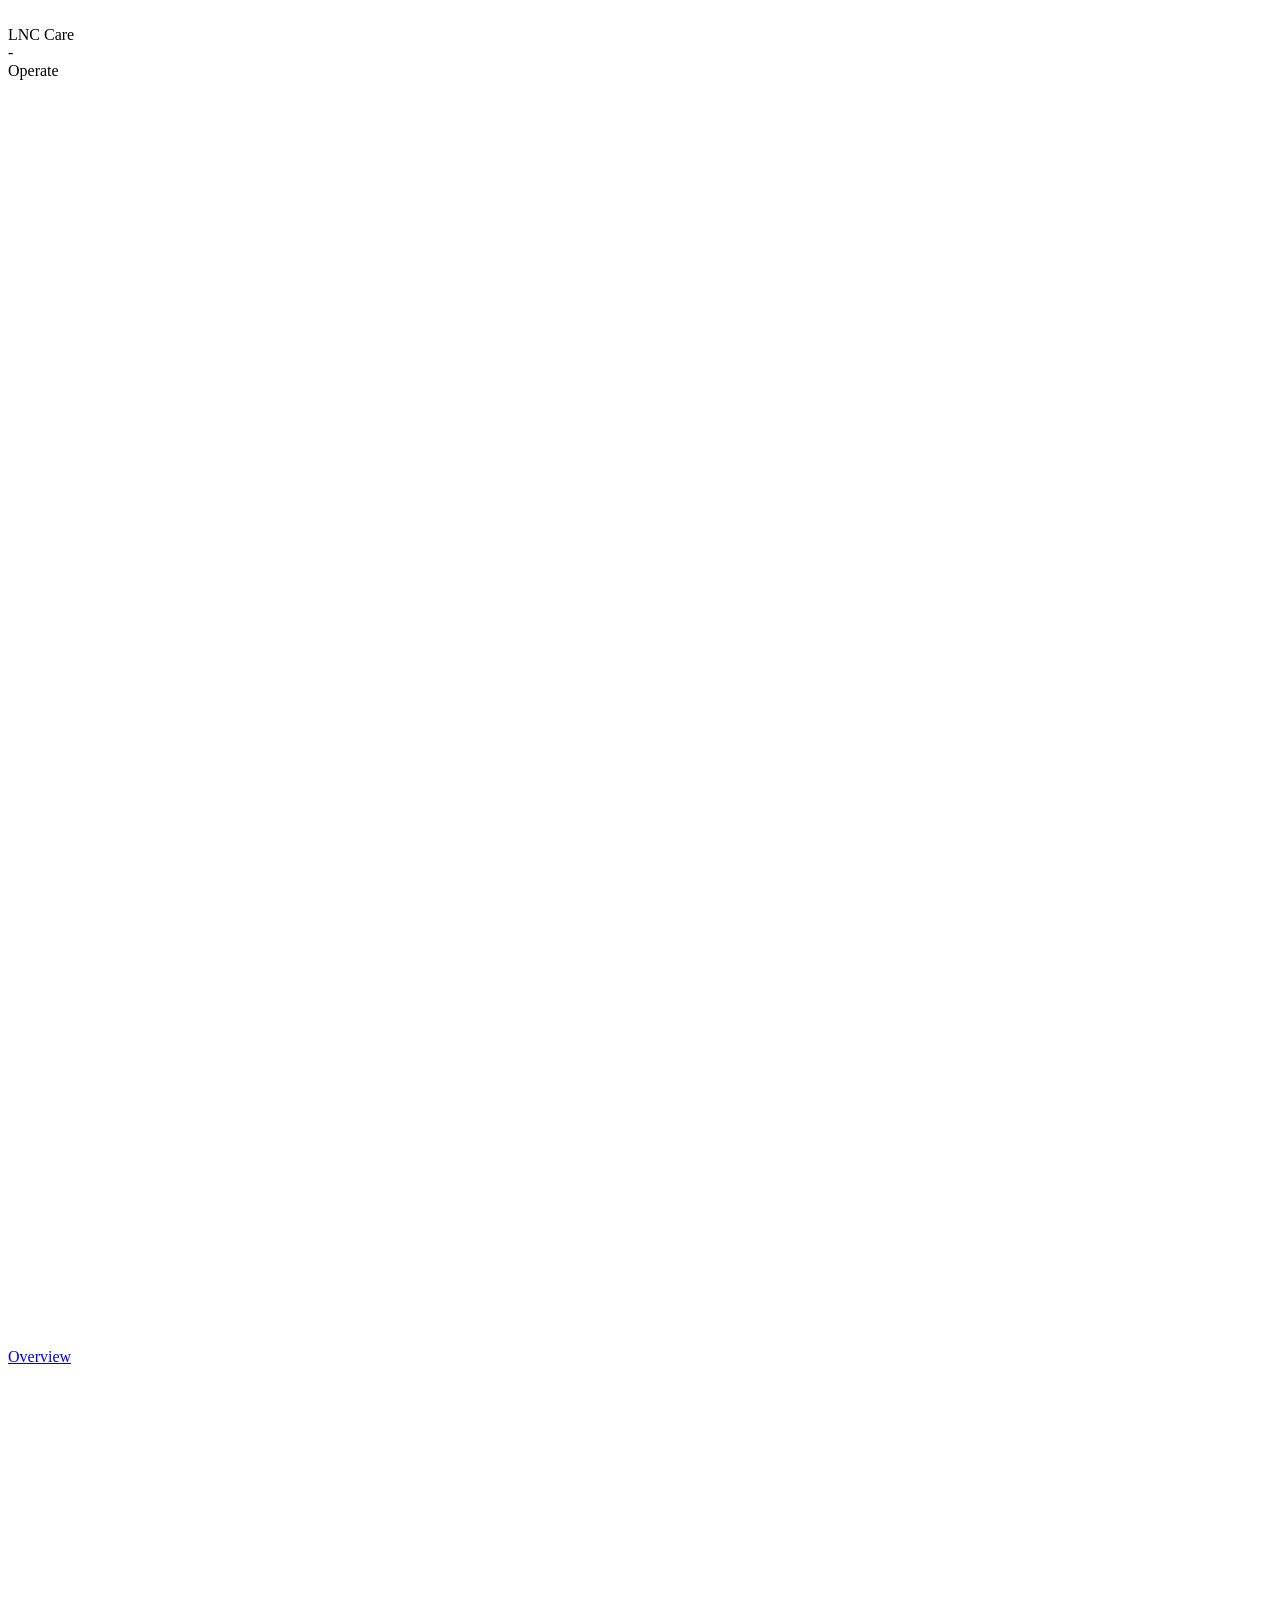
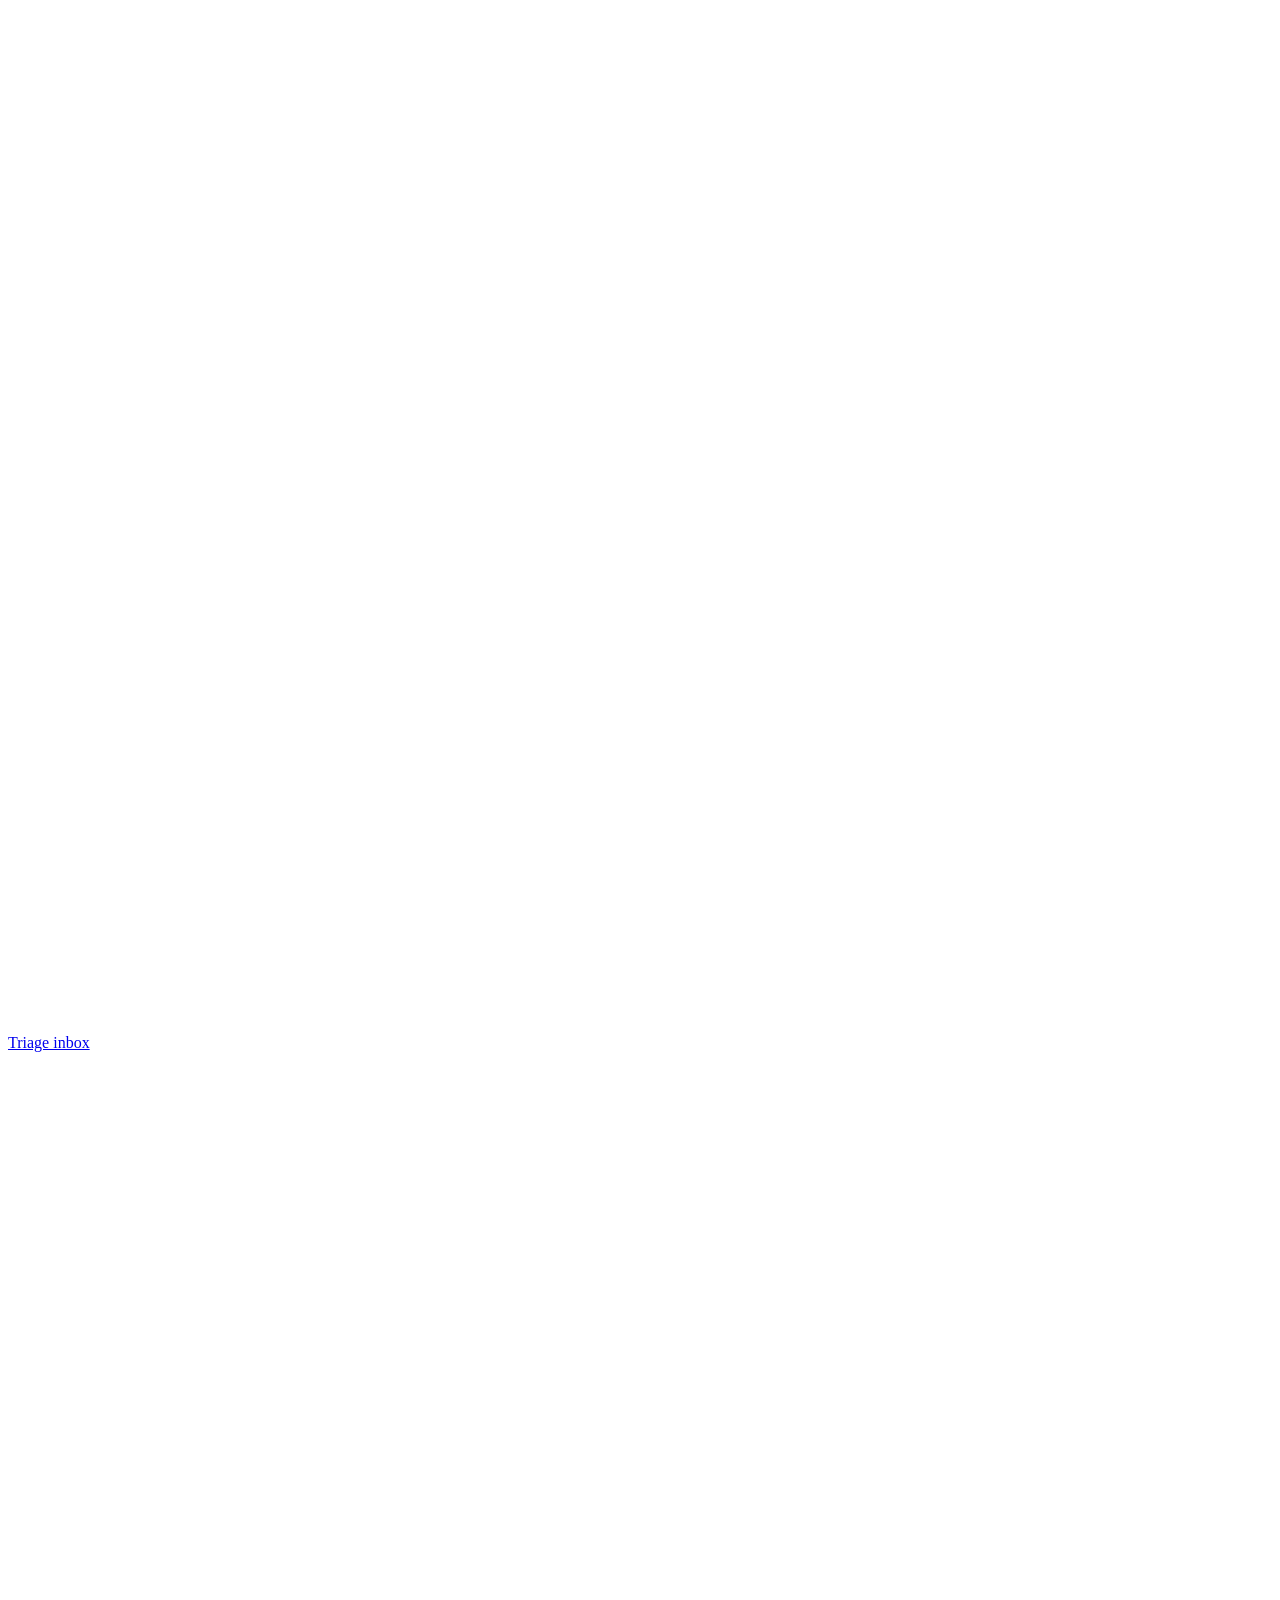
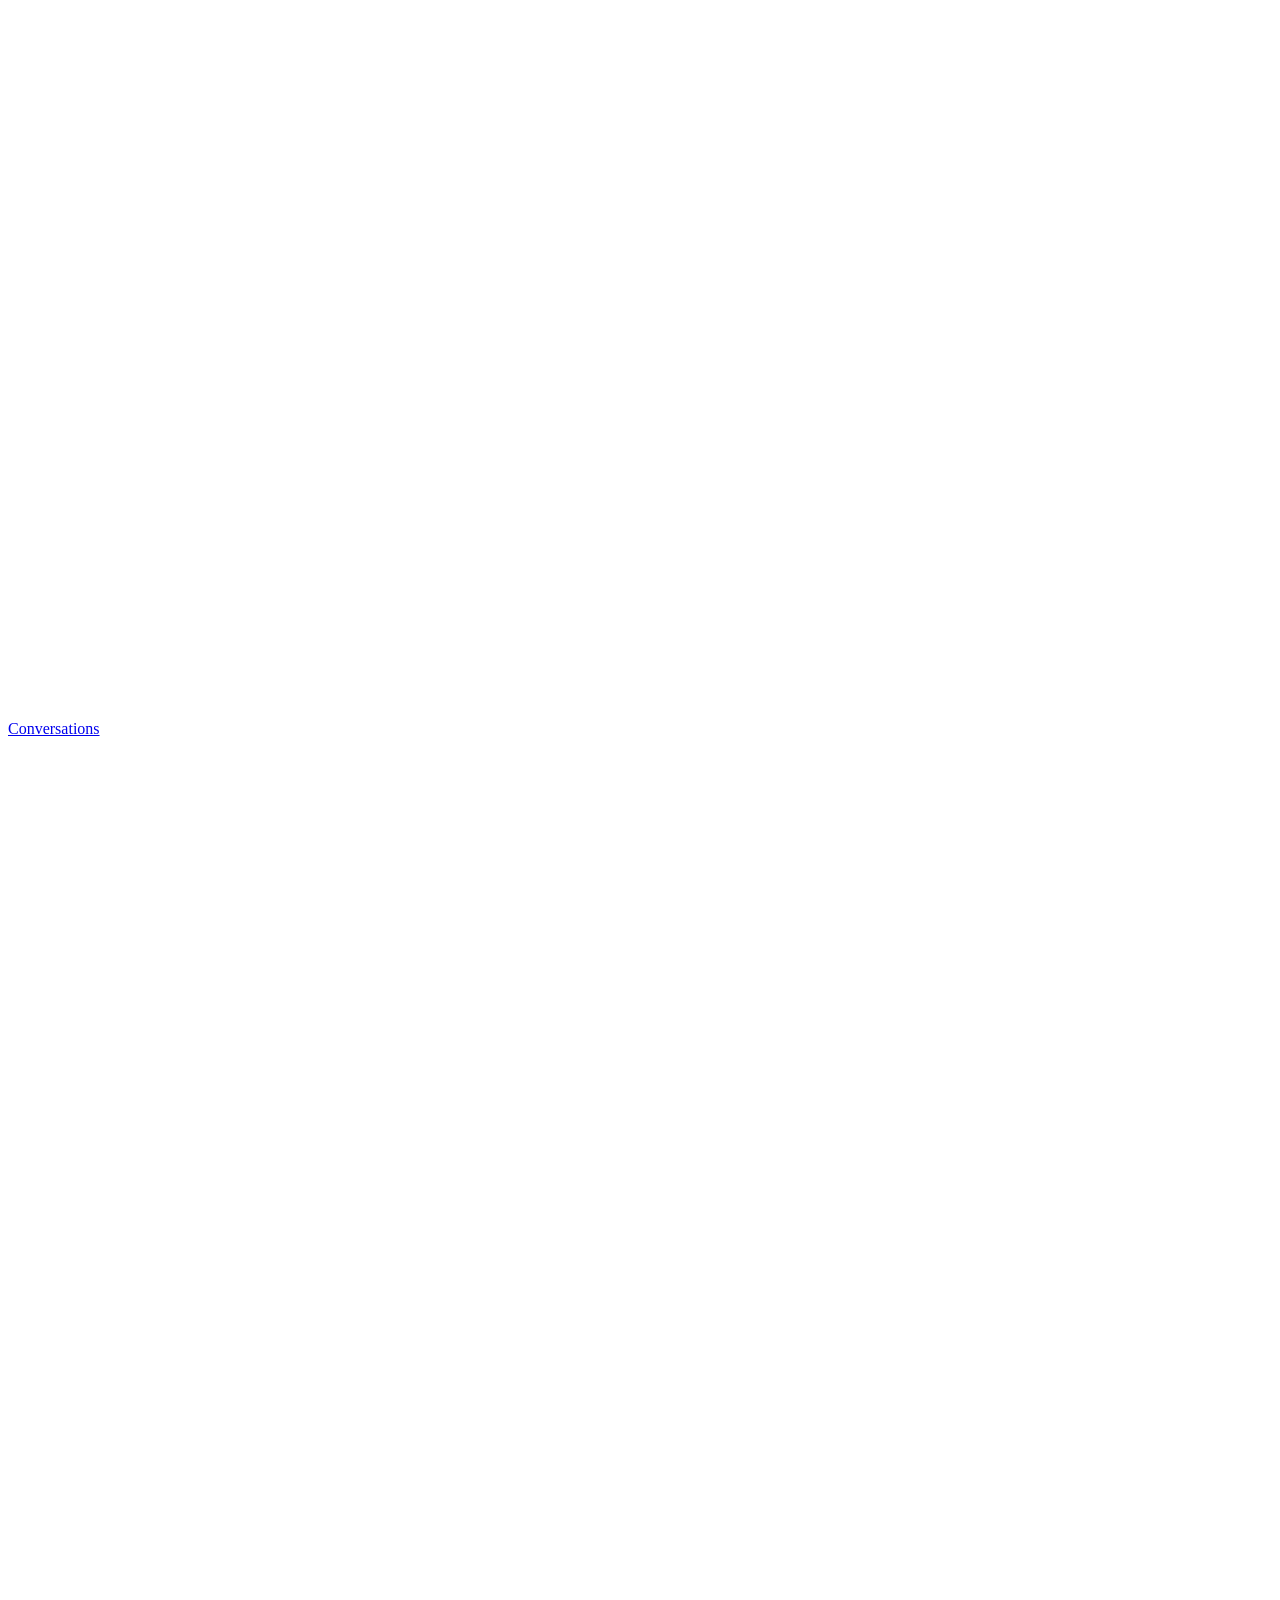
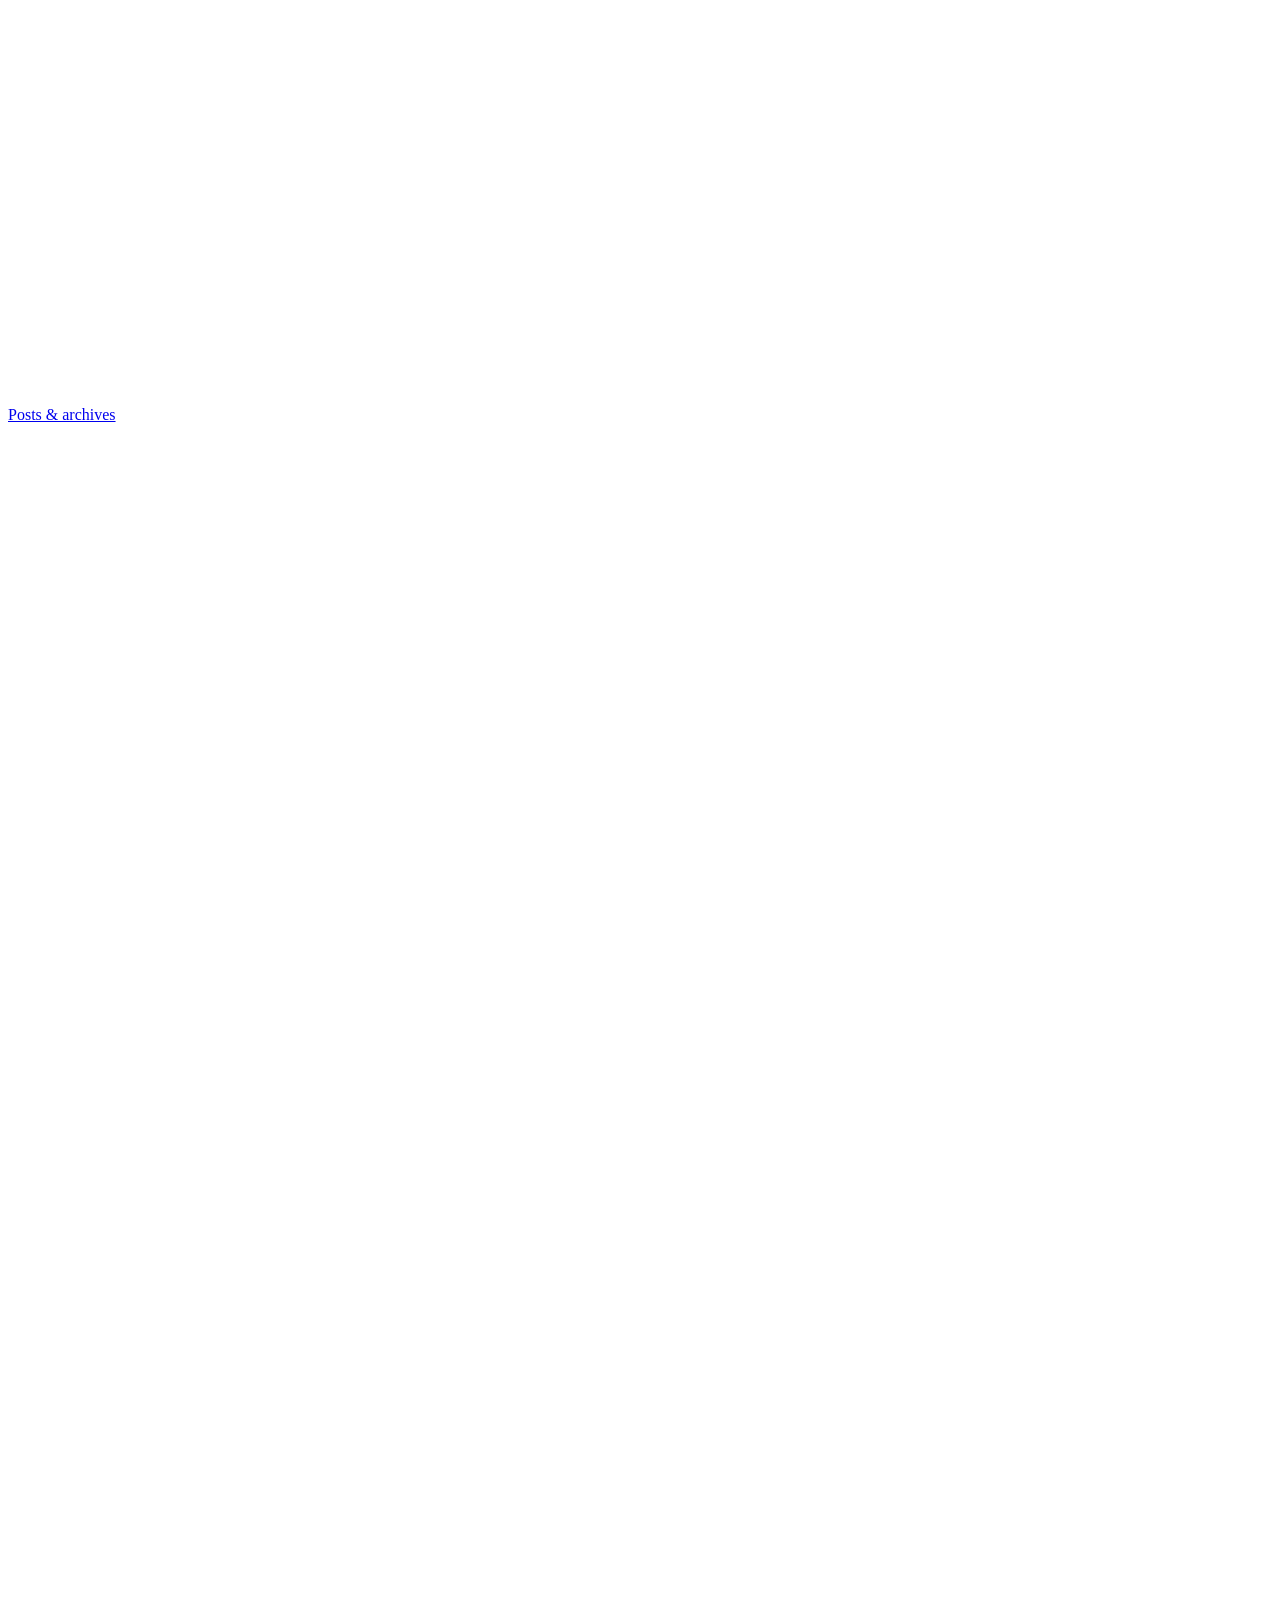
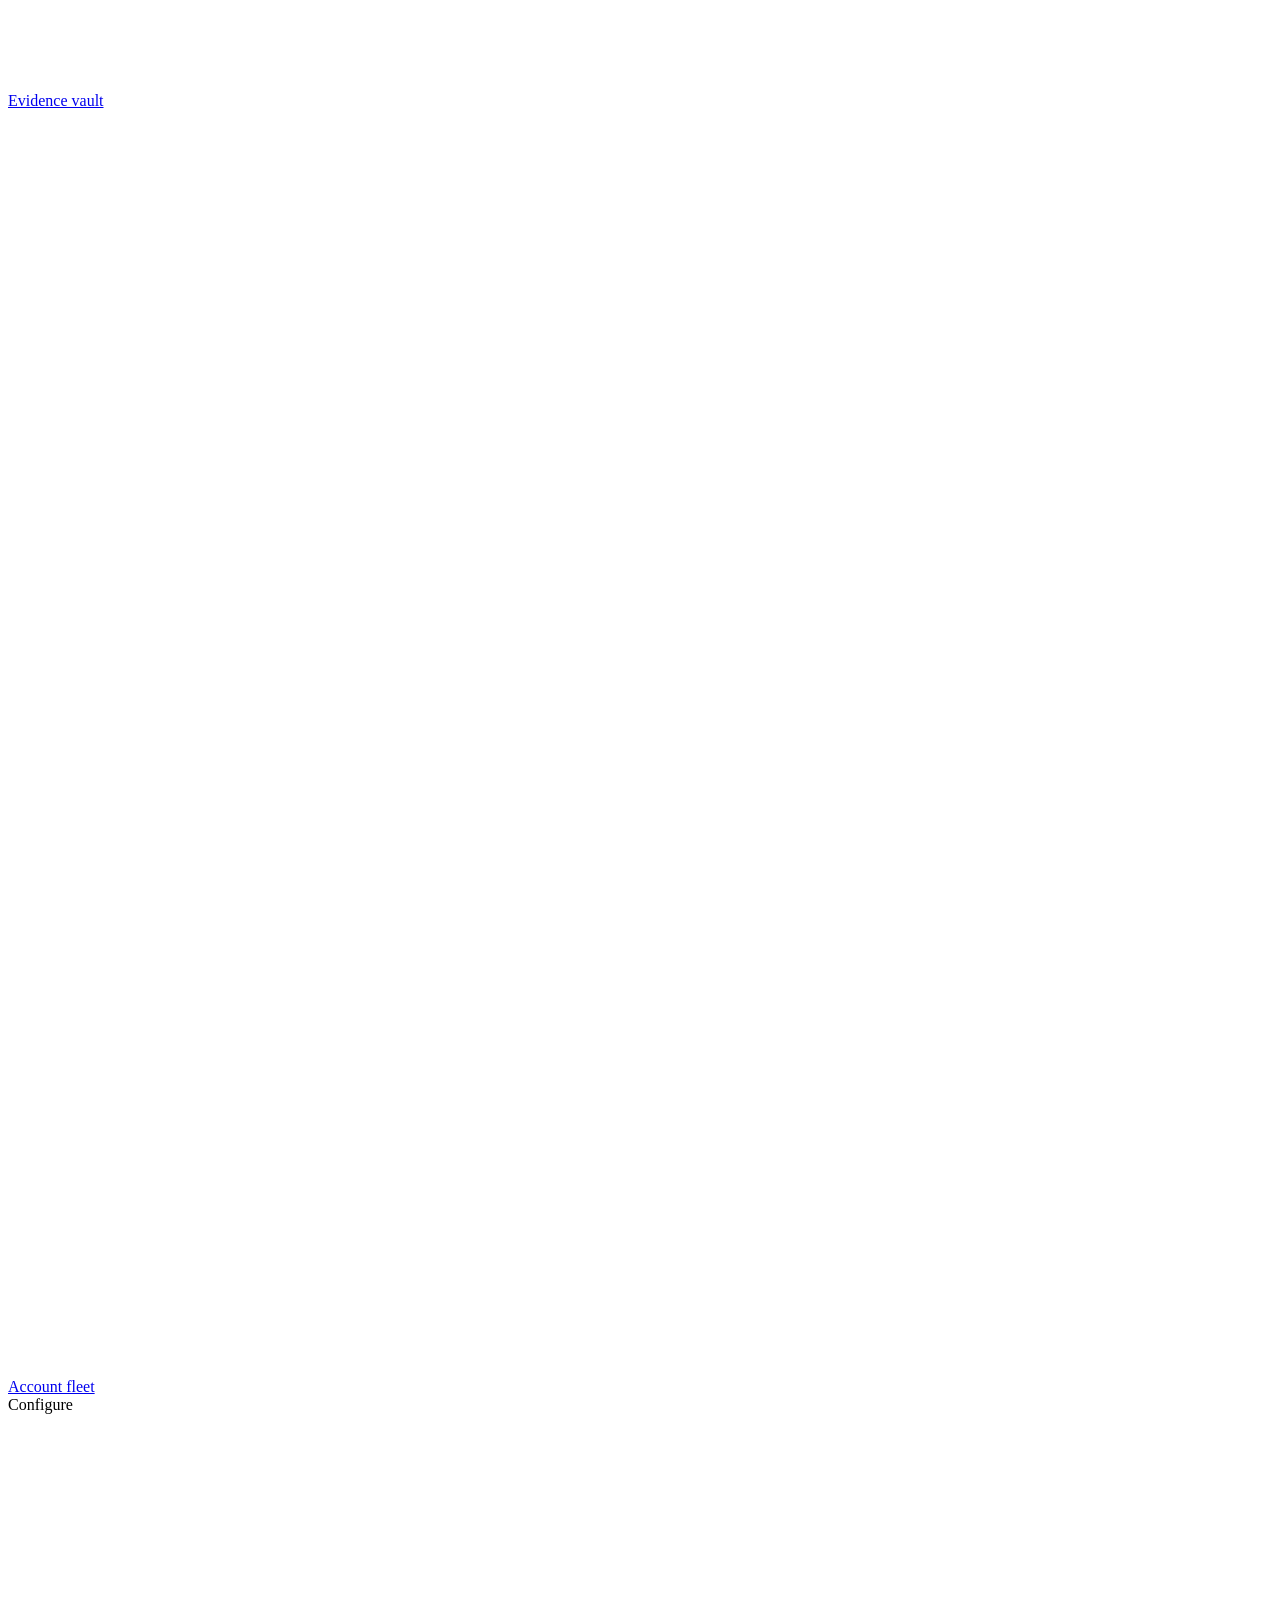
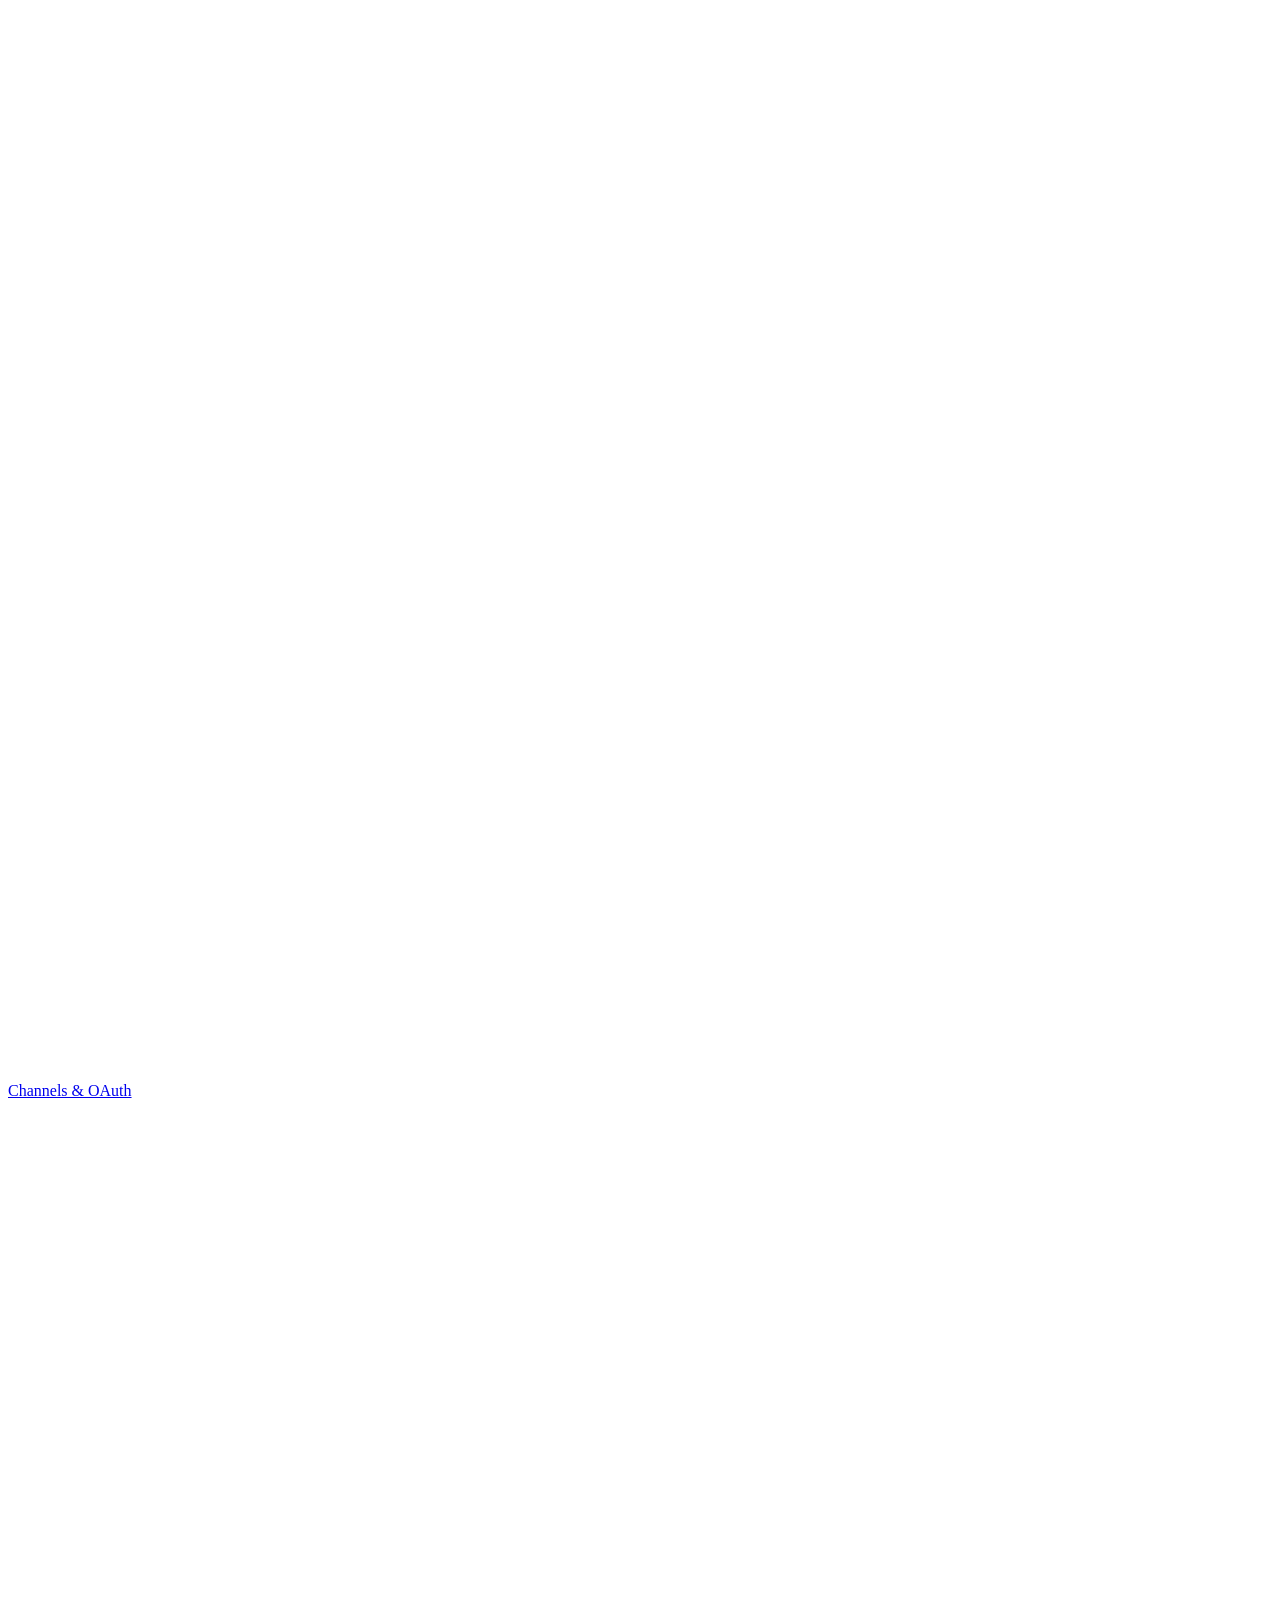
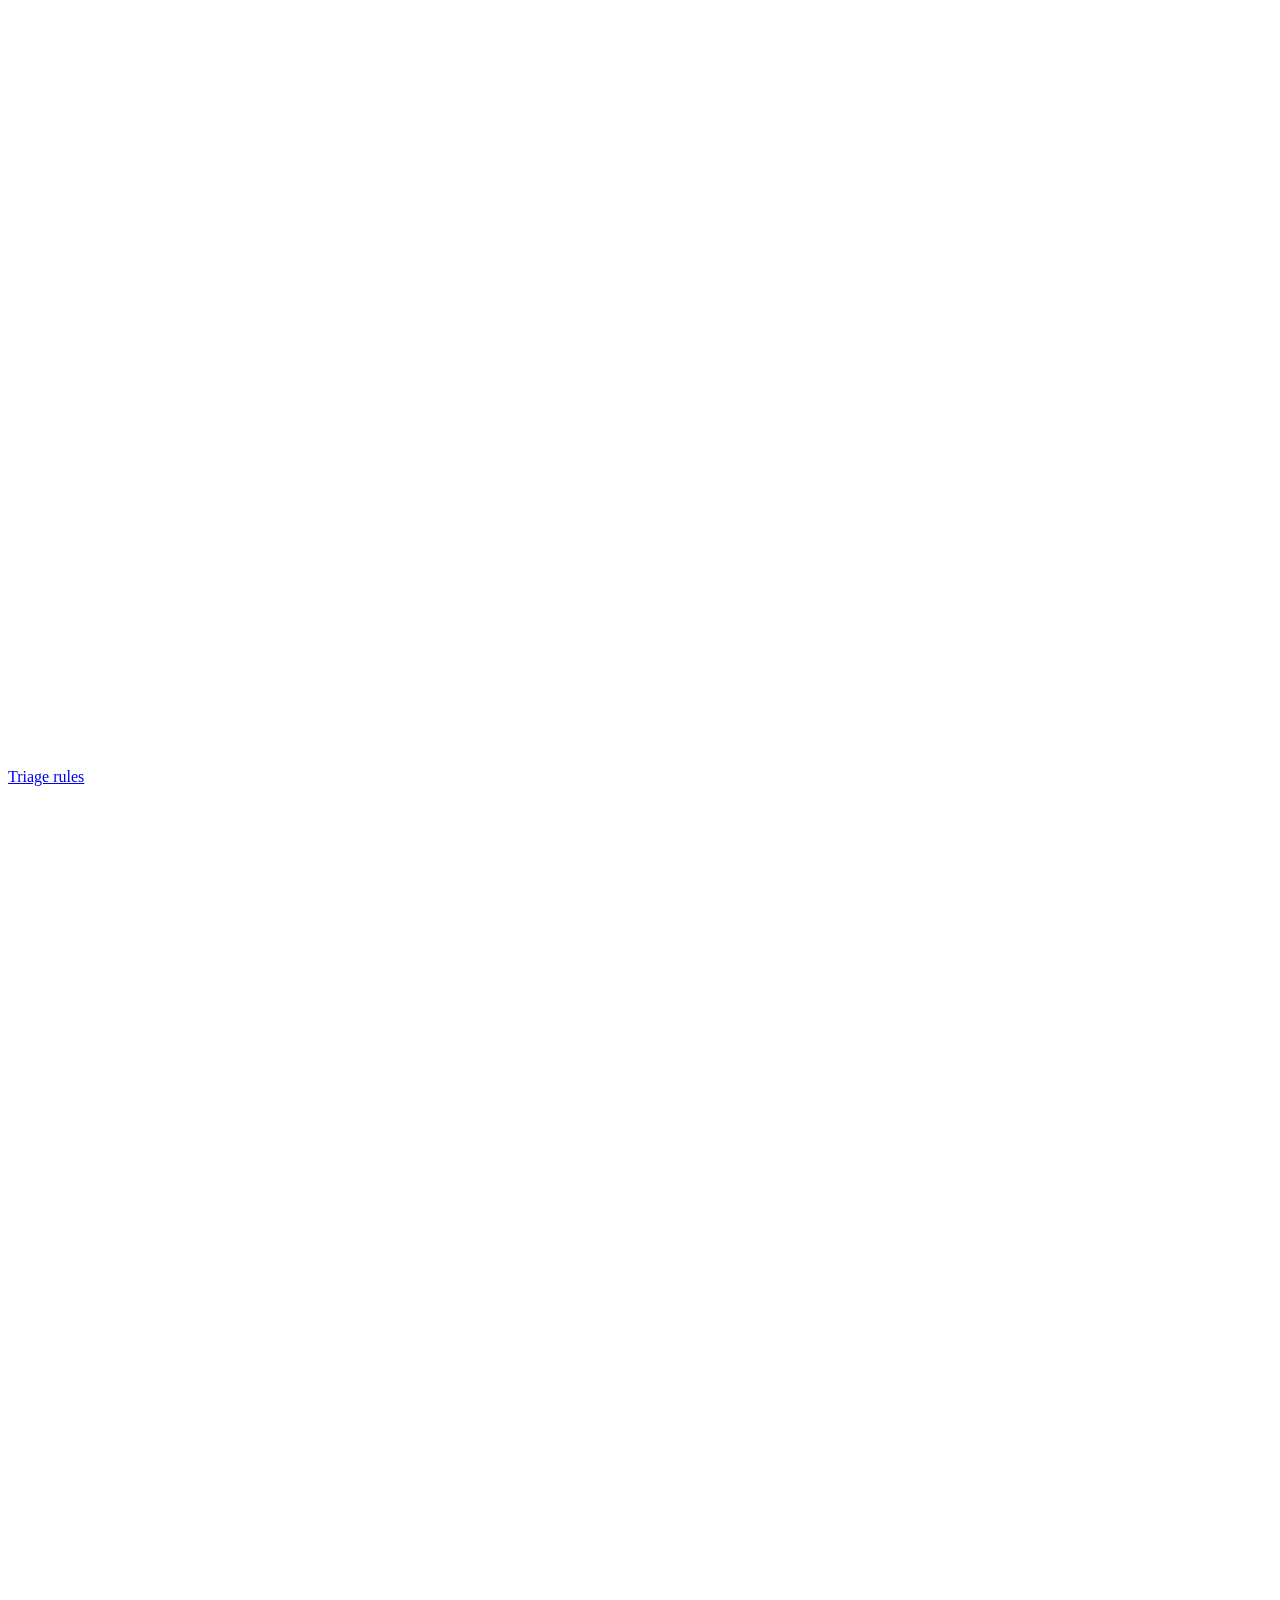
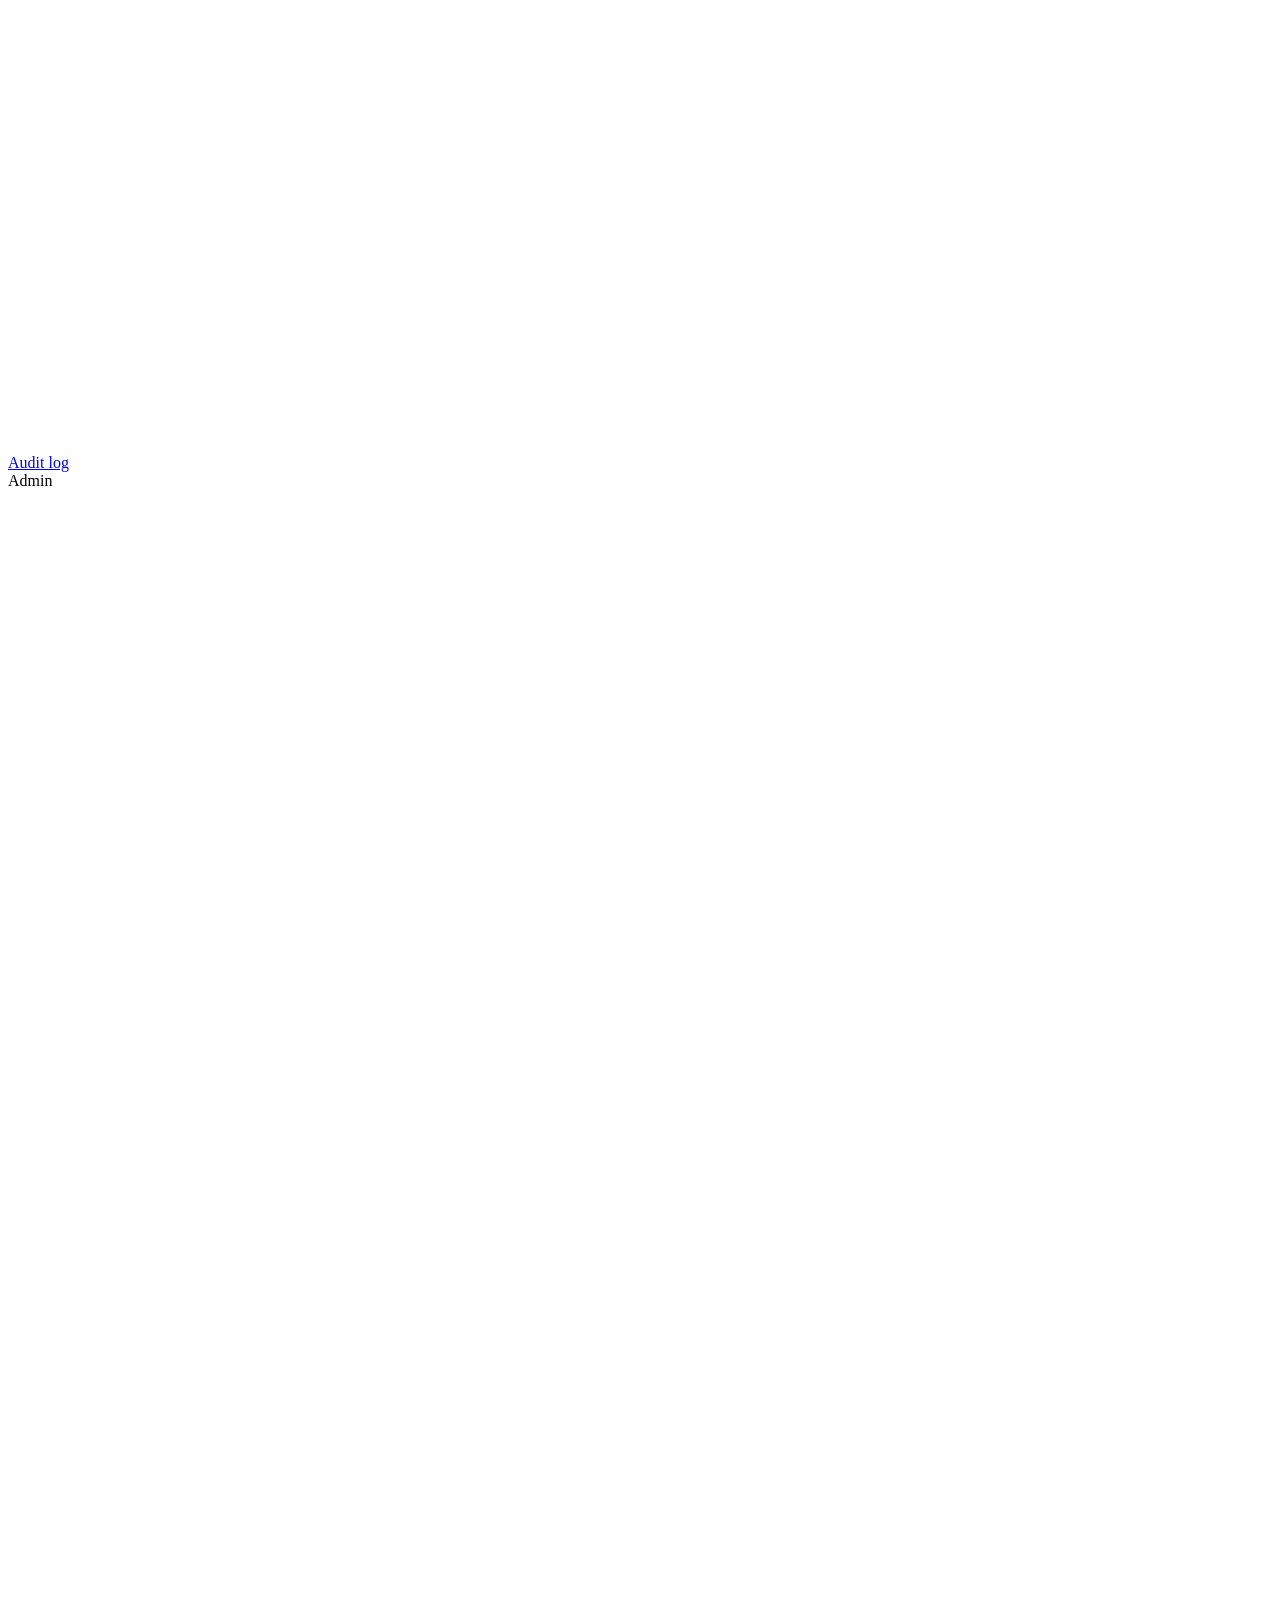
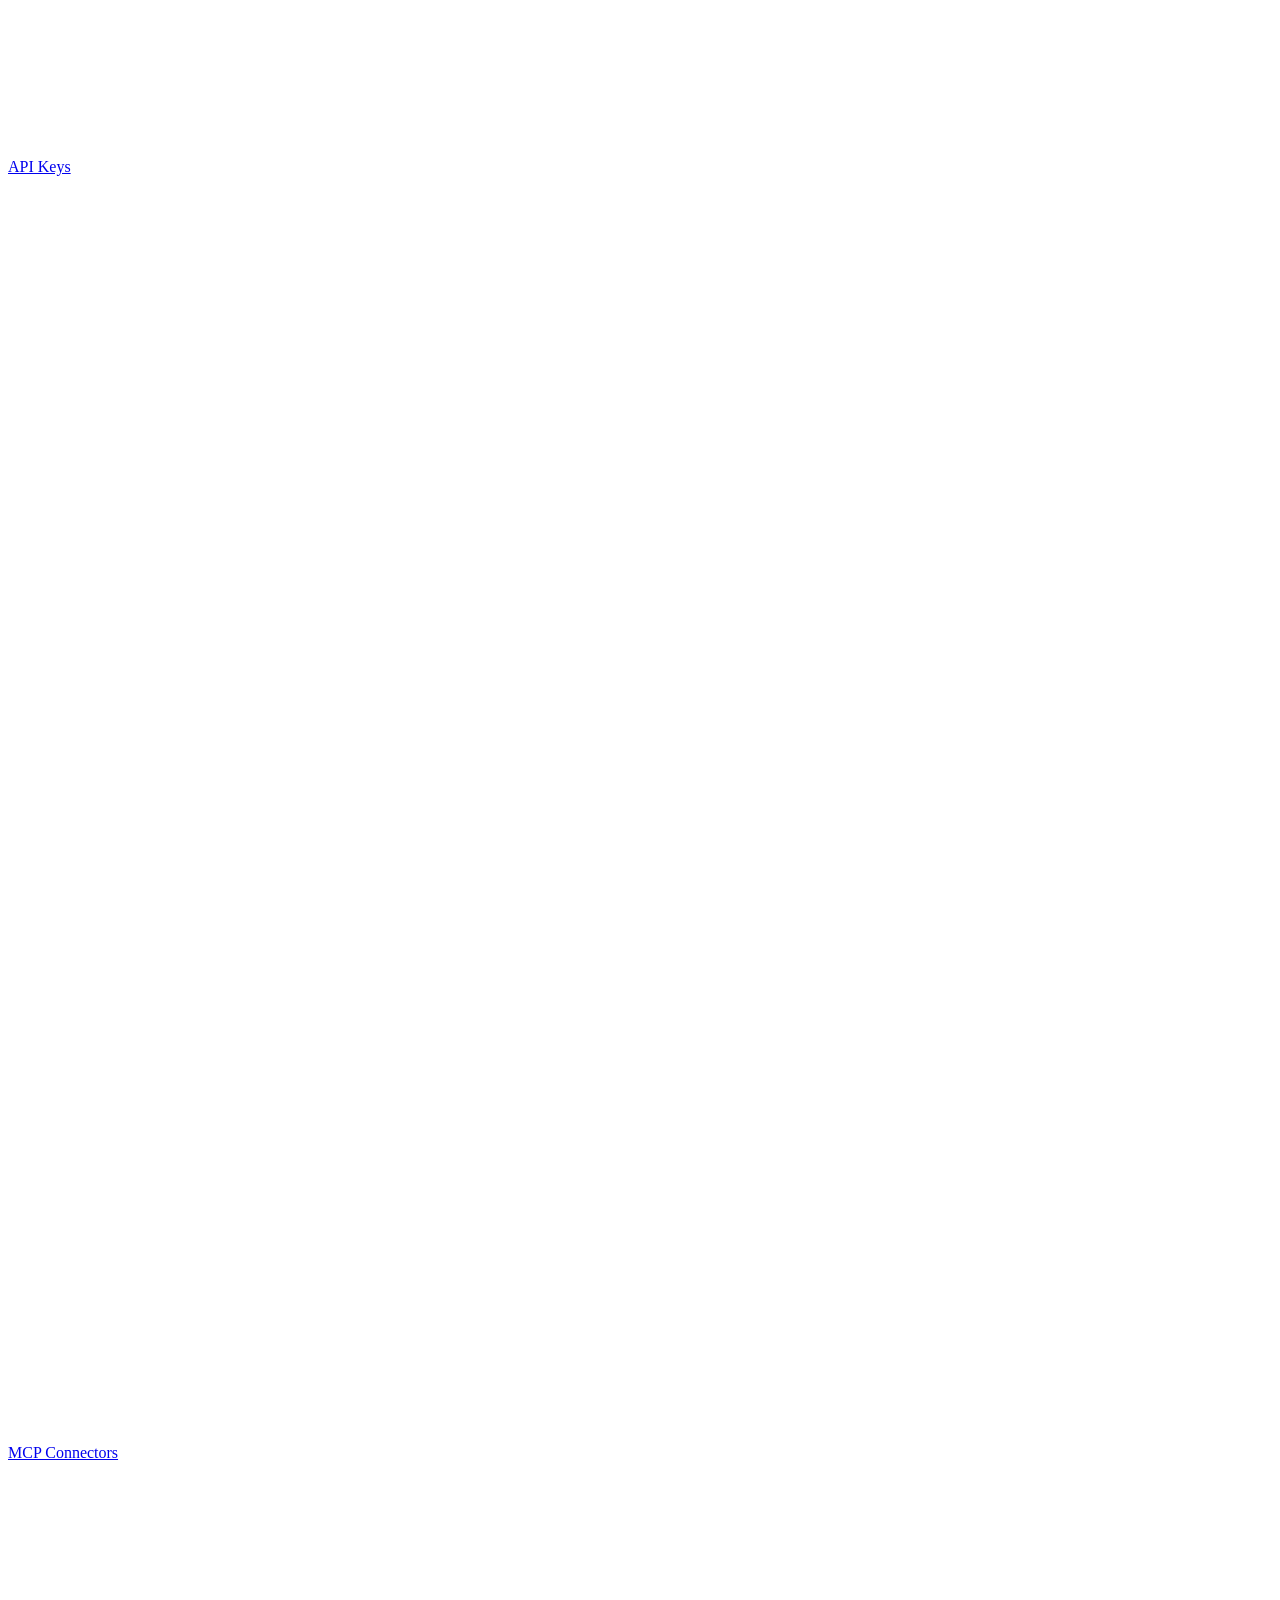
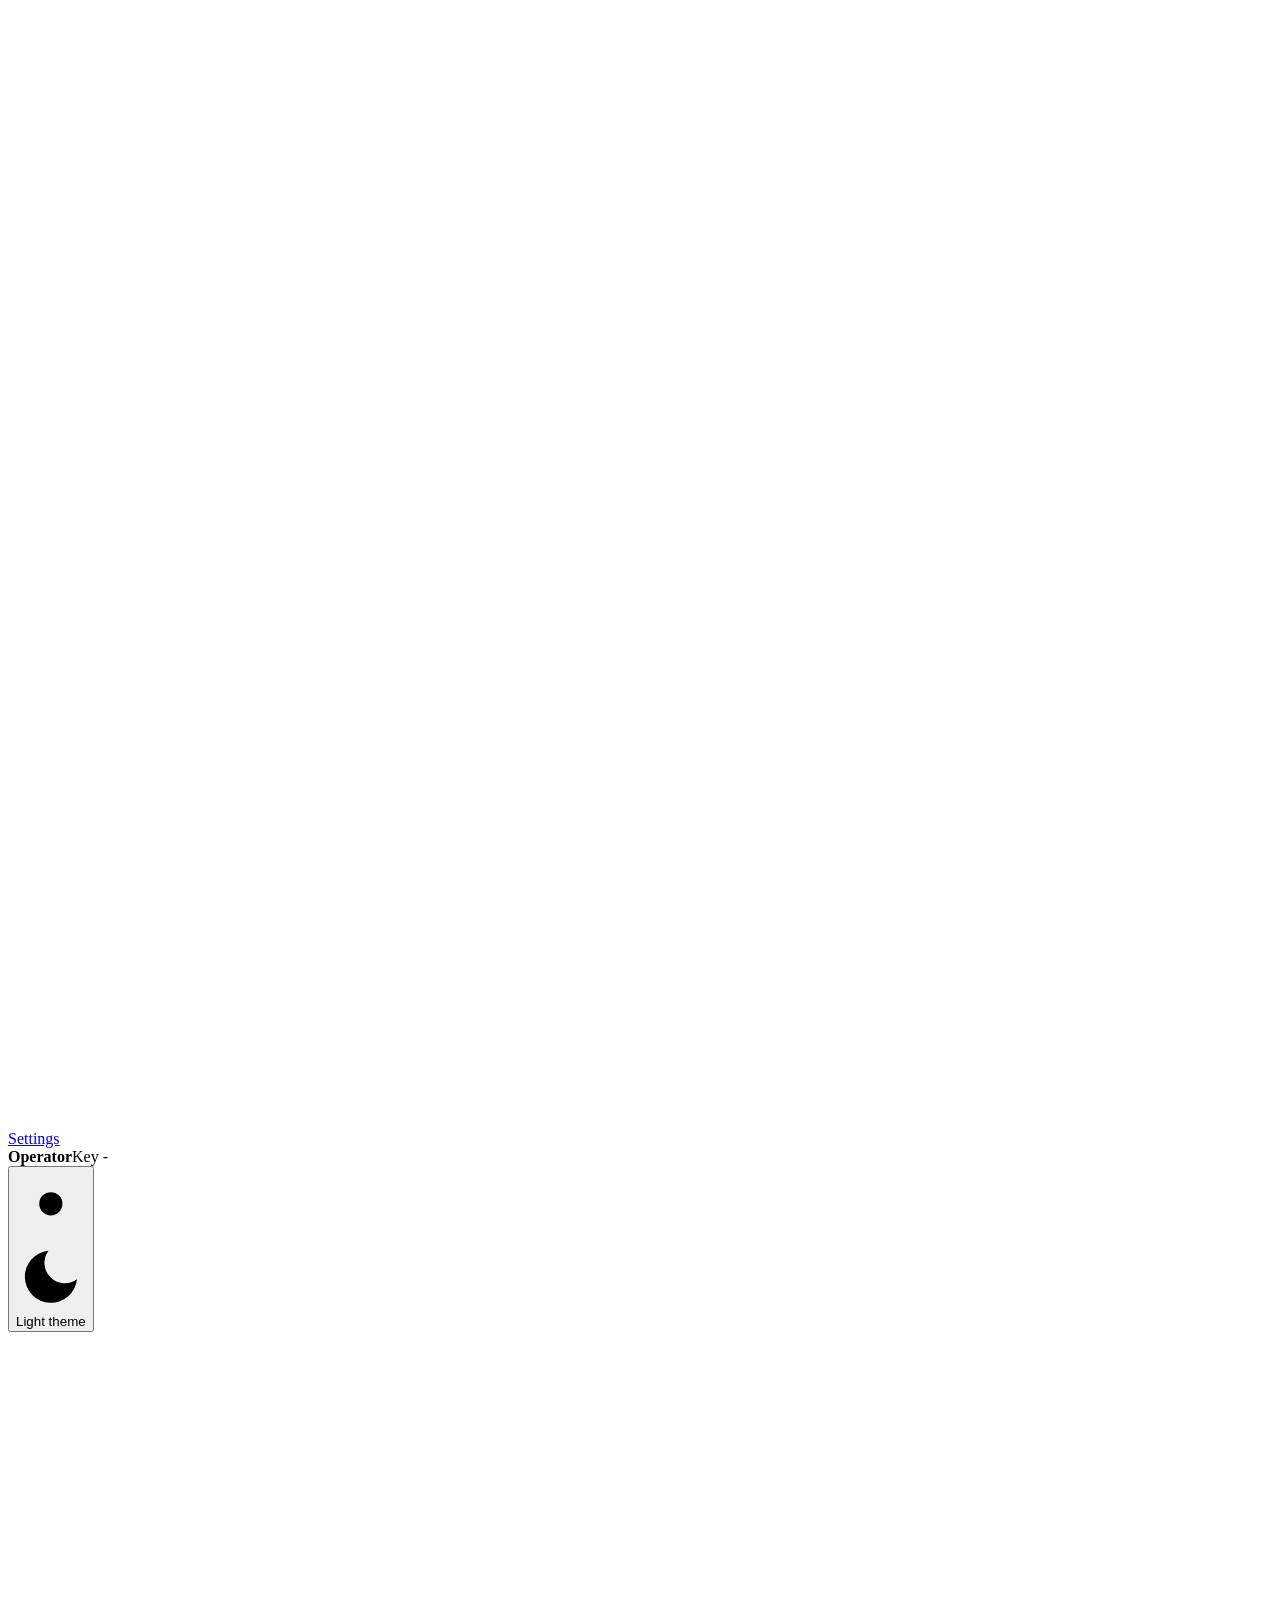
==== commit d492d436: "feat(security,ui): upgrade lnc-care to Blueprint v2.0 5-pillar baseline (v0.7.0.0)" ====
--- a/public/index.html
+++ b/public/index.html
@@ -8,8 +8,8 @@
 <link rel="icon" type="image/png" href="/icon.png">
 <link rel="alternate icon" href="/favicon.ico">
 <link rel="apple-touch-icon" href="/icon.png">
-<link rel="stylesheet" href="/admin/style.css?v=0.4.0.0">
-<script>try{document.documentElement.dataset.theme=localStorage.getItem('lnc-care-theme')||(matchMedia('(prefers-color-scheme: dark)').matches?'dark':'light')}catch(e){document.documentElement.dataset.theme='dark'}</script>
+<link rel="stylesheet" href="/admin/style.css?v=0.7.0.0">
+<script src="/theme-init.js"></script>
 </head>
 <body>
 <div class="app">
@@ -28,14 +28,18 @@
     <div class="side-label">Configure</div>
     <a href="#channels" data-page="channels"><svg viewBox="0 0 24 24" fill="none" stroke-width="1.8" stroke-linecap="round" stroke-linejoin="round"><path d="M9 7H6a4 4 0 0 0 0 8h3M15 7h3a4 4 0 0 1 0 8h-3M8 11h8"/></svg><span>Channels &amp; OAuth</span><b class="count" id="count-channels"></b></a>
     <a href="#rules" data-page="rules"><svg viewBox="0 0 24 24" fill="none" stroke-width="1.8" stroke-linecap="round" stroke-linejoin="round"><path d="M4 21v-7M4 10V3M12 21v-9M12 8V3M20 21v-5M20 12V3M1 14h6M9 8h6M17 16h6"/></svg><span>Triage rules</span></a>
-    <a href="#connector" data-page="connector"><svg viewBox="0 0 24 24" fill="none" stroke-width="1.8" stroke-linecap="round" stroke-linejoin="round"><path d="M12 2v6M8 4v4M16 4v4"/><rect x="5" y="8" width="14" height="6" rx="2"/><path d="M12 14v4a3 3 0 0 1-3 3H7"/></svg><span>MCP connector</span></a>
     <a href="#audit" data-page="audit"><svg viewBox="0 0 24 24" fill="none" stroke-width="1.8" stroke-linecap="round" stroke-linejoin="round"><path d="M12 22s8-4 8-10V5l-8-3-8 3v7c0 6 8 10 8 10z"/><path d="m9 12 2 2 4-4"/></svg><span>Audit log</span></a>
-    <a href="#keys" data-page="keys"><svg viewBox="0 0 24 24" fill="none" stroke-width="1.8" stroke-linecap="round" stroke-linejoin="round"><circle cx="7.5" cy="15.5" r="4.5"/><path d="m10.8 12.2 9.7-9.7M15.5 7.5l3 3M18.5 4.5l3 3"/></svg><span>API keys</span></a>
+    <div class="side-label">Admin</div>
+    <a href="#api-keys" data-page="api-keys"><svg viewBox="0 0 24 24" fill="none" stroke-width="1.8" stroke-linecap="round" stroke-linejoin="round"><circle cx="7.5" cy="15.5" r="4.5"/><path d="m10.8 12.2 9.7-9.7M15.5 7.5l3 3M18.5 4.5l3 3"/></svg><span>API Keys</span></a>
+    <a href="#mcp-connectors" data-page="mcp-connectors"><svg viewBox="0 0 24 24" fill="none" stroke-width="1.8" stroke-linecap="round" stroke-linejoin="round"><path d="M12 2v6M8 4v4M16 4v4"/><rect x="5" y="8" width="14" height="6" rx="2"/><path d="M12 14v4a3 3 0 0 1-3 3H7"/></svg><span>MCP Connectors</span></a>
     <a href="#settings" data-page="settings"><svg viewBox="0 0 24 24" fill="none" stroke-width="1.8" stroke-linecap="round" stroke-linejoin="round"><circle cx="12" cy="12" r="3"/><path d="M19.4 15a1.7 1.7 0 0 0 .3 1.9l.1.1a2 2 0 1 1-2.9 2.9l-.1-.1a1.7 1.7 0 0 0-1.9-.3 1.7 1.7 0 0 0-1 1.5V21a2 2 0 1 1-4 0v-.1a1.7 1.7 0 0 0-1.1-1.6 1.7 1.7 0 0 0-1.9.3l-.1.1a2 2 0 1 1-2.9-2.9l.1-.1a1.7 1.7 0 0 0 .3-1.9 1.7 1.7 0 0 0-1.5-1H3a2 2 0 1 1 0-4h.1a1.7 1.7 0 0 0 1.6-1.1 1.7 1.7 0 0 0-.3-1.9l-.1-.1a2 2 0 1 1 2.9-2.9l.1.1a1.7 1.7 0 0 0 1.9.3H9a1.7 1.7 0 0 0 1-1.5V3a2 2 0 1 1 4 0v.1a1.7 1.7 0 0 0 1 1.5 1.7 1.7 0 0 0 1.9-.3l.1-.1a2 2 0 1 1 2.9 2.9l-.1.1a1.7 1.7 0 0 0-.3 1.9v.1a1.7 1.7 0 0 0 1.5 1h.1a2 2 0 1 1 0 4h-.1a1.7 1.7 0 0 0-1.5 1z"/></svg><span>Settings</span></a>
     <div class="side-foot">
-      <div class="app-build" id="app-build">Version unavailable</div>
+      <div class="side-id" id="side-identity">
+        <span class="who"><b id="auth-user">Operator</b><span class="chip" id="auth-method-chip">Key</span></span>
+        <span class="app-build" id="app-build">-</span>
+      </div>
       <button type="button" class="theme-toggle" id="theme-toggle" aria-label="Toggle light and dark theme"><svg class="sun" viewBox="0 0 24 24"><circle cx="12" cy="12" r="4"/><path d="M12 2v2M12 20v2M4.9 4.9l1.4 1.4M17.7 17.7l1.4 1.4M2 12h2M20 12h2M4.9 19.1l1.4-1.4M17.7 6.3l1.4-1.4"/></svg><svg class="moon" viewBox="0 0 24 24"><path d="M21 12.8A9 9 0 1 1 11.2 3a7 7 0 0 0 9.8 9.8z"/></svg><span id="theme-label">Light theme</span></button>
-      <a href="#" id="signout"><svg viewBox="0 0 24 24" fill="none" stroke-width="1.8" stroke-linecap="round" stroke-linejoin="round"><path d="M9 21H5a2 2 0 0 1-2-2V5a2 2 0 0 1 2-2h4"/><path d="m16 17 5-5-5-5M21 12H9"/></svg><span>Sign out</span></a>
+      <a href="#" id="signout" class="side-out"><svg viewBox="0 0 24 24" fill="none" stroke-width="1.8" stroke-linecap="round" stroke-linejoin="round"><path d="M9 21H5a2 2 0 0 1-2-2V5a2 2 0 0 1 2-2h4"/><path d="m16 17 5-5-5-5M21 12H9"/></svg><span>Sign out</span></a>
     </div>
   </aside>
 
@@ -133,16 +137,6 @@
         <div id="body-rules"><div class="skel" style="width:45%"></div></div>
       </section>
 
-      <section class="page" id="page-connector">
-        <div class="page-head">
-          <div><h1 class="page-title">MCP Connector</h1><p class="page-sub">Business MCP Hub boundary, unified Agent Hub MCP gateway and delegated scopes.</p></div>
-          <div class="toolbar">
-            <button type="button" class="btn btn-icon btn-ghost" data-refresh title="Refresh connector" aria-label="Refresh connector"><svg viewBox="0 0 24 24" stroke-width="1.8" stroke-linecap="round" stroke-linejoin="round"><path d="M21 12a9 9 0 1 1-2.6-6.4L21 8"/><path d="M21 3v5h-5"/></svg></button>
-          </div>
-        </div>
-        <div id="body-connector"><div class="skel" style="width:45%"></div></div>
-      </section>
-
       <section class="page" id="page-audit">
         <div class="page-head">
           <div><h1 class="page-title">Audit Log</h1><p class="page-sub">Append-only SHA-256 hash-chained record of every operator and agent action.</p></div>
@@ -154,19 +148,29 @@
         <div id="body-audit"><div class="skel" style="width:55%"></div></div>
       </section>
 
-      <section class="page" id="page-keys">
+      <section class="page" id="page-api-keys">
         <div class="page-head">
-          <div><h1 class="page-title">API Keys</h1><p class="page-sub">Service API keys, management session ownership and outbound ecosystem integrations.</p></div>
+          <div><h1 class="page-title">API Keys</h1><p class="page-sub">Service API keys, management session ownership and active session revocation.</p></div>
           <div class="toolbar">
             <button type="button" class="btn btn-icon btn-ghost" data-refresh title="Refresh credentials" aria-label="Refresh credentials"><svg viewBox="0 0 24 24" stroke-width="1.8" stroke-linecap="round" stroke-linejoin="round"><path d="M21 12a9 9 0 1 1-2.6-6.4L21 8"/><path d="M21 3v5h-5"/></svg></button>
           </div>
         </div>
-        <div id="body-keys"><div class="skel" style="width:50%"></div></div>
+        <div id="body-api-keys"><div class="skel" style="width:50%"></div></div>
+      </section>
+
+      <section class="page" id="page-mcp-connectors">
+        <div class="page-head">
+          <div><h1 class="page-title">MCP Connectors</h1><p class="page-sub">Inbound /mcp Business MCP Hub pairing, unified Agent Hub MCP gateway and delegated scopes.</p></div>
+          <div class="toolbar">
+            <button type="button" class="btn btn-icon btn-ghost" data-refresh title="Refresh connector" aria-label="Refresh connector"><svg viewBox="0 0 24 24" stroke-width="1.8" stroke-linecap="round" stroke-linejoin="round"><path d="M21 12a9 9 0 1 1-2.6-6.4L21 8"/><path d="M21 3v5h-5"/></svg></button>
+          </div>
+        </div>
+        <div id="body-mcp-connectors"><div class="skel" style="width:45%"></div></div>
       </section>
 
       <section class="page" id="page-settings">
         <div class="page-head">
-          <div><h1 class="page-title">Settings</h1><p class="page-sub">Runtime configuration and write-only Hub pairing secrets. Environment values win when set.</p></div>
+          <div><h1 class="page-title">Settings</h1><p class="page-sub">Runtime configuration, authentication status and application metadata. Environment values win when set.</p></div>
           <div class="toolbar">
             <button type="button" class="btn btn-icon btn-ghost" data-refresh title="Refresh settings" aria-label="Refresh settings"><svg viewBox="0 0 24 24" stroke-width="1.8" stroke-linecap="round" stroke-linejoin="round"><path d="M21 12a9 9 0 1 1-2.6-6.4L21 8"/><path d="M21 3v5h-5"/></svg></button>
           </div>
@@ -178,6 +182,6 @@
 </div>
 <div class="toasts" id="toasts"></div>
 <div id="modal-root"></div>
-<script src="/admin/app.js?v=0.4.0.0" defer></script>
+<script src="/admin/app.js?v=0.7.0.0" defer></script>
 </body>
 </html>
